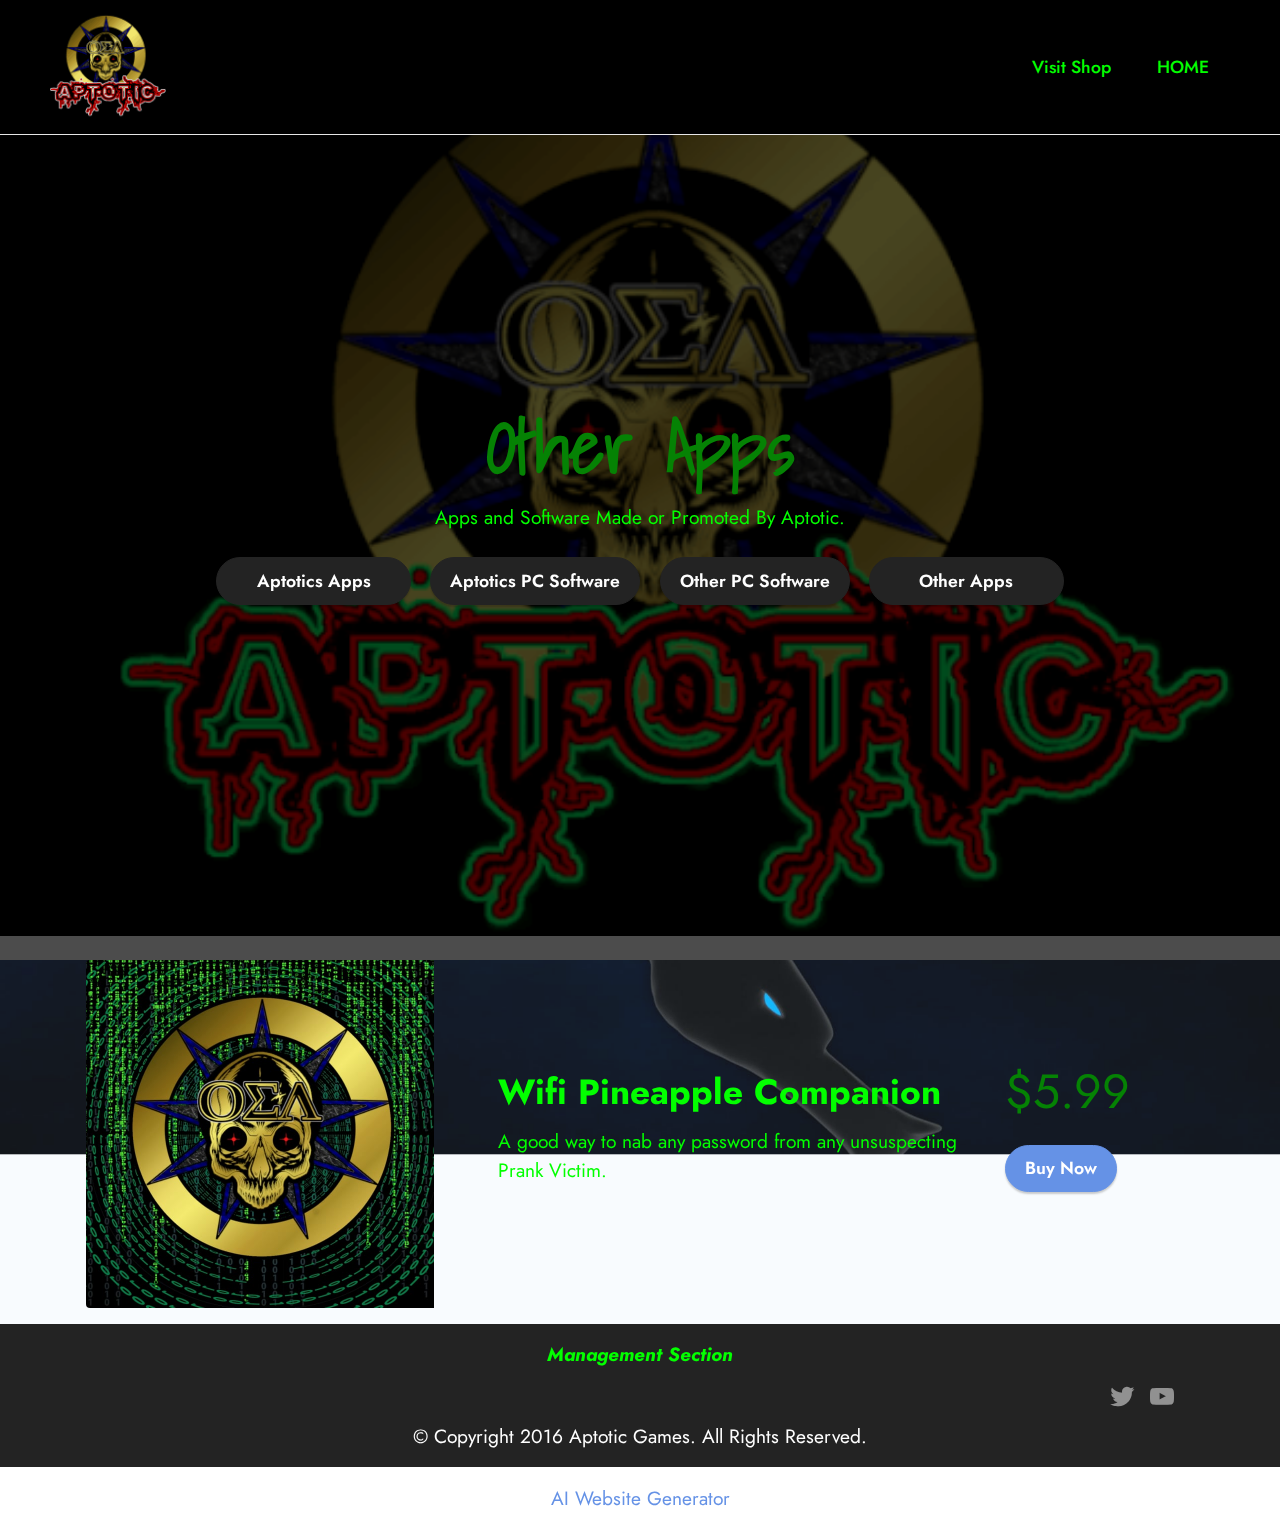
==== Other Apps.html @ 40067dfb "update" ====
<!DOCTYPE html>
<html  >
<head>
  <!-- Site made with Mobirise Website Builder v5.9.11, https://mobirise.com -->
  <meta charset="UTF-8">
  <meta http-equiv="X-UA-Compatible" content="IE=edge">
  <meta name="generator" content="Mobirise v5.9.11, mobirise.com">
  <meta name="viewport" content="width=device-width, initial-scale=1, minimum-scale=1">
  <link rel="shortcut icon" href="assets/images/crew2-121x121.png" type="image/x-icon">
  <meta name="description" content="">
  
  
  <title>Other Apps</title>
  <link rel="stylesheet" href="assets/bootstrap/css/bootstrap.min.css">
  <link rel="stylesheet" href="assets/bootstrap/css/bootstrap-grid.min.css">
  <link rel="stylesheet" href="assets/bootstrap/css/bootstrap-reboot.min.css">
  <link rel="stylesheet" href="assets/parallax/jarallax.css">
  <link rel="stylesheet" href="assets/dropdown/css/style.css">
  <link rel="stylesheet" href="assets/socicon/css/styles.css">
  <link rel="stylesheet" href="assets/theme/css/style.css">
  <link rel="preload" href="https://fonts.googleapis.com/css?family=Shadows+Into+Light:400&display=swap" as="style" onload="this.onload=null;this.rel='stylesheet'">
  <noscript><link rel="stylesheet" href="https://fonts.googleapis.com/css?family=Shadows+Into+Light:400&display=swap"></noscript>
  <link rel="preload" href="https://fonts.googleapis.com/css?family=Jost:100,200,300,400,500,600,700,800,900,100i,200i,300i,400i,500i,600i,700i,800i,900i&display=swap" as="style" onload="this.onload=null;this.rel='stylesheet'">
  <noscript><link rel="stylesheet" href="https://fonts.googleapis.com/css?family=Jost:100,200,300,400,500,600,700,800,900,100i,200i,300i,400i,500i,600i,700i,800i,900i&display=swap"></noscript>
  <link rel="preload" as="style" href="assets/mobirise/css/mbr-additional.css"><link rel="stylesheet" href="assets/mobirise/css/mbr-additional.css" type="text/css">

  
  
  
</head>
<body>
  
  <section data-bs-version="5.1" class="menu cid-tGlUddErWT" once="menu" id="menu1-17">
    
    <nav class="navbar navbar-dropdown navbar-fixed-top navbar-expand-lg">
        <div class="container-fluid">
            <div class="navbar-brand">
                <span class="navbar-logo">
                    <a href="index.html">
                        <img src="assets/images/crew2-121x121.png" alt="" style="height: 7.4rem;">
                    </a>
                </span>
                
            </div>
            <button class="navbar-toggler" type="button" data-toggle="collapse" data-bs-toggle="collapse" data-target="#navbarSupportedContent" data-bs-target="#navbarSupportedContent" aria-controls="navbarNavAltMarkup" aria-expanded="false" aria-label="Toggle navigation">
                <div class="hamburger">
                    <span></span>
                    <span></span>
                    <span></span>
                    <span></span>
                </div>
            </button>
            <div class="collapse navbar-collapse" id="navbarSupportedContent">
                <ul class="navbar-nav nav-dropdown nav-right" data-app-modern-menu="true"><li class="nav-item"><a class="nav-link link text-secondary text-primary display-4" href="https://aptotic.myspreadshop.com/">Visit Shop</a></li>
                    <li class="nav-item"><a class="nav-link link text-secondary text-primary display-4" href="index.html">HOME</a></li></ul>
                
                
            </div>
        </div>
    </nav>

</section>

<section data-bs-version="5.1" class="header18 cid-tGlUde7UMJ mbr-fullscreen mbr-parallax-background" id="header18-18">

    

    
    <div class="mbr-overlay" style="opacity: 0.7; background-color: rgb(0, 0, 0);"></div>

    <div class="align-center container">
        <div class="row justify-content-center">
            <div class="col-12 col-lg-12">
                <h1 class="mbr-section-title mbr-fonts-style mbr-white mb-3 display-1"><strong>Other Apps</strong></h1>
                
                <p class="mbr-text mbr-fonts-style mbr-white display-7">
                    Apps and Software Made or Promoted By Aptotic.
                </p>
                <div class="mbr-section-btn mt-3"><a class="btn btn-black display-4" href="Aptotic Made Apps.html">&nbsp; &nbsp; Aptotics Apps&nbsp; &nbsp;&nbsp;</a> <a class="btn btn-black display-4" href="PC Software.html">Aptotics PC Software</a> <a class="btn btn-black display-4" href="Other PC Software.html">Other PC Software</a> <a class="btn btn-black display-4" href="Other Apps.html">&nbsp; &nbsp; &nbsp; Other Apps&nbsp; &nbsp; &nbsp;&nbsp;</a></div>
            </div>
        </div>
    </div>
</section>

<section data-bs-version="5.1" class="features8 cid-tGlUdeEcjC mbr-parallax-background" xmlns="http://www.w3.org/1999/html" id="features9-19">
    
    

    
    <div class="mbr-overlay" style="opacity: 0.1; background-color: rgb(190, 211, 249);">
    </div>

    <div class="container">
        <div class="card">
            <div class="card-wrapper">
                <div class="row align-items-center">
                    <div class="col-12 col-md-4">
                        <div class="image-wrapper">
                            <img src="assets/images/folder-696x696.jpg" alt="Mobirise Website Builder">
                        </div>
                    </div>
                    <div class="col-12 col-md">
                        <div class="card-box">
                            <div class="row">
                                <div class="col-md">
                                    <h6 class="card-title mbr-fonts-style display-5">
                                        <strong>Wifi Pineapple Companion</strong></h6>
                                    <p class="mbr-text mbr-fonts-style display-7">
                                        A good way to nab any password from any unsuspecting<br>Prank Victim.
                                    </p>
                                </div>
                                <div class="col-md-auto">
                                    <p class="price mbr-fonts-style display-2">$5.99</p>
                                    <div class="mbr-section-btn"><a href="Under Construction.html" class="btn btn-primary display-4">
                                            Buy Now
                                        </a></div>
                                </div>
                                <div></div>
                            </div>
                        </div>
                    </div>
                </div>
            </div>
        </div>
        
        
    </div>
</section>

<section data-bs-version="5.1" class="footer3 cid-tGlUdfmiCH" once="footers" id="footer3-1a">

    

    

    <div class="container">
        <div class="media-container-row align-center mbr-white">
            <div class="row row-links">
                <ul class="foot-menu">
                    
                    
                    
                    
                    
                <li class="foot-menu-item mbr-fonts-style display-7"><a href="https://lieutenantxi.000webhostapp.com/aptotic" class="text-secondary"><em><strong>Management Section</strong></em></a></li></ul>
            </div>
            <div class="row social-row">
                <div class="social-list align-right pb-2">
                    
                    
                    
                    
                    
                    
                <div class="soc-item">
                        <a href="https://twitter.com/iamaptotic" target="_blank">
                            <span class="mbr-iconfont mbr-iconfont-social socicon-twitter socicon"></span>
                        </a>
                    </div><div class="soc-item">
                        <a href="http://youtube.com/@iamaptotic" target="_blank">
                            <span class="mbr-iconfont mbr-iconfont-social socicon-youtube socicon"></span>
                        </a>
                    </div></div>
            </div>
            <div class="row row-copirayt">
                <p class="mbr-text mb-0 mbr-fonts-style mbr-white align-center display-7">
                    © Copyright 2016 Aptotic Games. All Rights Reserved.
                </p>
            </div>
        </div>
    </div>
</section><section class="display-7" style="padding: 0;align-items: center;justify-content: center;flex-wrap: wrap;    align-content: center;display: flex;position: relative;height: 4rem;"><a href="https://mobiri.se/2916610" style="flex: 1 1;height: 4rem;position: absolute;width: 100%;z-index: 1;"><img alt="" style="height: 4rem;" src="[data-uri]"></a><p style="margin: 0;text-align: center;" class="display-7">&#8204;</p><a style="z-index:1" href="https://mobirise.com/builder/ai-website-generator.html">AI Website Generator</a></section><script src="assets/bootstrap/js/bootstrap.bundle.min.js"></script>  <script src="assets/parallax/jarallax.js"></script>  <script src="assets/smoothscroll/smooth-scroll.js"></script>  <script src="assets/ytplayer/index.js"></script>  <script src="assets/dropdown/js/navbar-dropdown.js"></script>  <script src="assets/theme/js/script.js"></script>  
  
  
</body>
</html>
---- assets/parallax/jarallax.css ----
.jarallax {
    position: relative;
    z-index: 0;
}
.jarallax > .jarallax-img {
    position: absolute;
    object-fit: cover;
    /* support for plugin https://github.com/bfred-it/object-fit-images */
    font-family: 'object-fit: cover;';
    top: 0;
    left: 0;
    width: 100%;
    height: 100%;
    z-index: -1;
}
---- assets/dropdown/css/style.css ----
.navbar-dropdown {
  left: 0;
  padding: 0;
  position: absolute;
  right: 0;
  top: 0;
  transition: all 0.45s ease;
  z-index: 1030;
  background: #282828; }
  .navbar-dropdown .navbar-logo {
    margin-right: 0.8rem;
    transition: margin 0.3s ease-in-out;
    vertical-align: middle; }
    .navbar-dropdown .navbar-logo img {
      height: 3.125rem;
      transition: all 0.3s ease-in-out; }
    .navbar-dropdown .navbar-logo.mbr-iconfont {
      font-size: 3.125rem;
      line-height: 3.125rem; }
  .navbar-dropdown .navbar-caption {
    font-weight: 700;
    white-space: normal;
    vertical-align: -4px;
    line-height: 3.125rem !important; }
    .navbar-dropdown .navbar-caption, .navbar-dropdown .navbar-caption:hover {
      color: inherit;
      text-decoration: none; }
  .navbar-dropdown .mbr-iconfont + .navbar-caption {
    vertical-align: -1px; }
  .navbar-dropdown.navbar-fixed-top {
    position: fixed; }
  .navbar-dropdown .navbar-brand span {
    vertical-align: -4px; }
  .navbar-dropdown.bg-color.transparent {
    background: none; }
  .navbar-dropdown.navbar-short .navbar-brand {
    padding: 0.625rem 0; }
    .navbar-dropdown.navbar-short .navbar-brand span {
      vertical-align: -1px; }
  .navbar-dropdown.navbar-short .navbar-caption {
    line-height: 2.375rem !important;
    vertical-align: -2px; }
  .navbar-dropdown.navbar-short .navbar-logo {
    margin-right: 0.5rem; }
    .navbar-dropdown.navbar-short .navbar-logo img {
      height: 2.375rem; }
    .navbar-dropdown.navbar-short .navbar-logo.mbr-iconfont {
      font-size: 2.375rem;
      line-height: 2.375rem; }
  .navbar-dropdown.navbar-short .mbr-table-cell {
    height: 3.625rem; }
  .navbar-dropdown .navbar-close {
    left: 0.6875rem;
    position: fixed;
    top: 0.75rem;
    z-index: 1000; }
  .navbar-dropdown .hamburger-icon {
    content: "";
    display: inline-block;
    vertical-align: middle;
    width: 16px;
    -webkit-box-shadow: 0 -6px 0 1px #282828,0 0 0 1px #282828,0 6px 0 1px #282828;
    -moz-box-shadow: 0 -6px 0 1px #282828,0 0 0 1px #282828,0 6px 0 1px #282828;
    box-shadow: 0 -6px 0 1px #282828,0 0 0 1px #282828,0 6px 0 1px #282828; }

.dropdown-menu .dropdown-toggle[data-toggle="dropdown-submenu"]::after {
  border-bottom: 0.35em solid transparent;
  border-left: 0.35em solid;
  border-right: 0;
  border-top: 0.35em solid transparent;
  margin-left: 0.3rem; }

.dropdown-menu .dropdown-item:focus {
  outline: 0; }

.nav-dropdown {
  font-size: 0.75rem;
  font-weight: 500;
  height: auto !important; }
  .nav-dropdown .nav-btn {
    padding-left: 1rem; }
  .nav-dropdown .link {
    margin: .667em 1.667em;
    font-weight: 500;
    padding: 0;
    transition: color .2s ease-in-out; }
    .nav-dropdown .link.dropdown-toggle {
      margin-right: 2.583em; }
      .nav-dropdown .link.dropdown-toggle::after {
        margin-left: .25rem;
        border-top: 0.35em solid;
        border-right: 0.35em solid transparent;
        border-left: 0.35em solid transparent;
        border-bottom: 0; }
      .nav-dropdown .link.dropdown-toggle[aria-expanded="true"] {
        margin: 0;
        padding: 0.667em 3.263em  0.667em 1.667em; }
  .nav-dropdown .link::after,
  .nav-dropdown .dropdown-item::after {
    color: inherit; }
  .nav-dropdown .btn {
    font-size: 0.75rem;
    font-weight: 700;
    letter-spacing: 0;
    margin-bottom: 0;
    padding-left: 1.25rem;
    padding-right: 1.25rem; }
  .nav-dropdown .dropdown-menu {
    border-radius: 0;
    border: 0;
    left: 0;
    margin: 0;
    padding-bottom: 1.25rem;
    padding-top: 1.25rem;
    position: relative; }
  .nav-dropdown .dropdown-submenu {
    margin-left: 0.125rem;
    top: 0; }
  .nav-dropdown .dropdown-item {
    font-weight: 500;
    line-height: 2;
    padding: 0.3846em 4.615em 0.3846em 1.5385em;
    position: relative;
    transition: color .2s ease-in-out, background-color .2s ease-in-out; }
    .nav-dropdown .dropdown-item::after {
      margin-top: -0.3077em;
      position: absolute;
      right: 1.1538em;
      top: 50%; }
    .nav-dropdown .dropdown-item:focus, .nav-dropdown .dropdown-item:hover {
      background: none; }

@media (max-width: 767px) {
  .nav-dropdown.navbar-toggleable-sm {
    bottom: 0;
    display: none;
    left: 0;
    overflow-x: hidden;
    position: fixed;
    top: 0;
    transform: translateX(-100%);
    -ms-transform: translateX(-100%);
    -webkit-transform: translateX(-100%);
    width: 18.75rem;
    z-index: 999; } }
.nav-dropdown.navbar-toggleable-xl {
  bottom: 0;
  display: none;
  left: 0;
  overflow-x: hidden;
  position: fixed;
  top: 0;
  transform: translateX(-100%);
  -ms-transform: translateX(-100%);
  -webkit-transform: translateX(-100%);
  width: 18.75rem;
  z-index: 999; }

.nav-dropdown-sm {
  display: block !important;
  overflow-x: hidden;
  overflow: auto;
  padding-top: 3.875rem; }
  .nav-dropdown-sm::after {
    content: "";
    display: block;
    height: 3rem;
    width: 100%; }
  .nav-dropdown-sm.collapse.in ~ .navbar-close {
    display: block !important; }
  .nav-dropdown-sm.collapsing, .nav-dropdown-sm.collapse.in {
    transform: translateX(0);
    -ms-transform: translateX(0);
    -webkit-transform: translateX(0);
    transition: all 0.25s ease-out;
    -webkit-transition: all 0.25s ease-out;
    background: #282828; }
  .nav-dropdown-sm.collapsing[aria-expanded="false"] {
    transform: translateX(-100%);
    -ms-transform: translateX(-100%);
    -webkit-transform: translateX(-100%); }
  .nav-dropdown-sm .nav-item {
    display: block;
    margin-left: 0 !important;
    padding-left: 0; }
  .nav-dropdown-sm .link,
  .nav-dropdown-sm .dropdown-item {
    border-top: 1px dotted rgba(255, 255, 255, 0.1);
    font-size: 0.8125rem;
    line-height: 1.6;
    margin: 0 !important;
    padding: 0.875rem 2.4rem 0.875rem 1.5625rem !important;
    position: relative;
    white-space: normal; }
    .nav-dropdown-sm .link:focus, .nav-dropdown-sm .link:hover,
    .nav-dropdown-sm .dropdown-item:focus,
    .nav-dropdown-sm .dropdown-item:hover {
      background: rgba(0, 0, 0, 0.2) !important;
      color: #c0a375; }
  .nav-dropdown-sm .nav-btn {
    position: relative;
    padding: 1.5625rem 1.5625rem 0 1.5625rem; }
    .nav-dropdown-sm .nav-btn::before {
      border-top: 1px dotted rgba(255, 255, 255, 0.1);
      content: "";
      left: 0;
      position: absolute;
      top: 0;
      width: 100%; }
    .nav-dropdown-sm .nav-btn + .nav-btn {
      padding-top: 0.625rem; }
      .nav-dropdown-sm .nav-btn + .nav-btn::before {
        display: none; }
  .nav-dropdown-sm .btn {
    padding: 0.625rem 0; }
  .nav-dropdown-sm .dropdown-toggle[data-toggle="dropdown-submenu"]::after {
    margin-left: .25rem;
    border-top: 0.35em solid;
    border-right: 0.35em solid transparent;
    border-left: 0.35em solid transparent;
    border-bottom: 0; }
  .nav-dropdown-sm .dropdown-toggle[data-toggle="dropdown-submenu"][aria-expanded="true"]::after {
    border-top: 0;
    border-right: 0.35em solid transparent;
    border-left: 0.35em solid transparent;
    border-bottom: 0.35em solid; }
  .nav-dropdown-sm .dropdown-menu {
    margin: 0;
    padding: 0;
    position: relative;
    top: 0;
    left: 0;
    width: 100%;
    border: 0;
    float: none;
    border-radius: 0;
    background: none; }
  .nav-dropdown-sm .dropdown-submenu {
    left: 100%;
    margin-left: 0.125rem;
    margin-top: -1.25rem;
    top: 0; }

.navbar-toggleable-sm .nav-dropdown .dropdown-menu {
  position: absolute; }

.navbar-toggleable-sm .nav-dropdown .dropdown-submenu {
  left: 100%;
  margin-left: 0.125rem;
  margin-top: -1.25rem;
  top: 0; }

.navbar-toggleable-sm.opened .nav-dropdown .dropdown-menu {
  position: relative; }

.navbar-toggleable-sm.opened .nav-dropdown .dropdown-submenu {
  left: 0;
  margin-left: 00rem;
  margin-top: 0rem;
  top: 0; }

.is-builder .nav-dropdown.collapsing {
  transition: none !important; }
---- assets/socicon/css/styles.css ----
@charset "UTF-8";

@font-face {
  font-family: 'Socicon';
  src:  url('../fonts/socicon.eot');
  src:  url('../fonts/socicon.eot?#iefix') format('embedded-opentype'),
    url('../fonts/socicon.woff2') format('woff2'),
    url('../fonts/socicon.ttf') format('truetype'),
    url('../fonts/socicon.woff') format('woff'),
    url('../fonts/socicon.svg#socicon') format('svg');
  font-weight: normal;
  font-style: normal;
  font-display: swap;
}

[data-icon]:before {
  font-family: "socicon" !important;
  content: attr(data-icon);
  font-style: normal !important;
  font-weight: normal !important;
  font-variant: normal !important;
  text-transform: none !important;
  speak: none;
  line-height: 1;
  -webkit-font-smoothing: antialiased;
  -moz-osx-font-smoothing: grayscale;
}

[class^="socicon-"], [class*=" socicon-"] {
  /* use !important to prevent issues with browser extensions that change fonts */
  font-family: 'Socicon' !important;
  speak: none;
  font-style: normal;
  font-weight: normal;
  font-variant: normal;
  text-transform: none;
  line-height: 1;

  /* Better Font Rendering =========== */
  -webkit-font-smoothing: antialiased;
  -moz-osx-font-smoothing: grayscale;
}

.socicon-eitaa:before {
  content: "\e97c";
}
.socicon-soroush:before {
  content: "\e97d";
}
.socicon-bale:before {
  content: "\e97e";
}
.socicon-zazzle:before {
  content: "\e97b";
}
.socicon-society6:before {
  content: "\e97a";
}
.socicon-redbubble:before {
  content: "\e979";
}
.socicon-avvo:before {
  content: "\e978";
}
.socicon-stitcher:before {
  content: "\e977";
}
.socicon-googlehangouts:before {
  content: "\e974";
}
.socicon-dlive:before {
  content: "\e975";
}
.socicon-vsco:before {
  content: "\e976";
}
.socicon-flipboard:before {
  content: "\e973";
}
.socicon-ubuntu:before {
  content: "\e958";
}
.socicon-artstation:before {
  content: "\e959";
}
.socicon-invision:before {
  content: "\e95a";
}
.socicon-torial:before {
  content: "\e95b";
}
.socicon-collectorz:before {
  content: "\e95c";
}
.socicon-seenthis:before {
  content: "\e95d";
}
.socicon-googleplaymusic:before {
  content: "\e95e";
}
.socicon-debian:before {
  content: "\e95f";
}
.socicon-filmfreeway:before {
  content: "\e960";
}
.socicon-gnome:before {
  content: "\e961";
}
.socicon-itchio:before {
  content: "\e962";
}
.socicon-jamendo:before {
  content: "\e963";
}
.socicon-mix:before {
  content: "\e964";
}
.socicon-sharepoint:before {
  content: "\e965";
}
.socicon-tinder:before {
  content: "\e966";
}
.socicon-windguru:before {
  content: "\e967";
}
.socicon-cdbaby:before {
  content: "\e968";
}
.socicon-elementaryos:before {
  content: "\e969";
}
.socicon-stage32:before {
  content: "\e96a";
}
.socicon-tiktok:before {
  content: "\e96b";
}
.socicon-gitter:before {
  content: "\e96c";
}
.socicon-letterboxd:before {
  content: "\e96d";
}
.socicon-threema:before {
  content: "\e96e";
}
.socicon-splice:before {
  content: "\e96f";
}
.socicon-metapop:before {
  content: "\e970";
}
.socicon-naver:before {
  content: "\e971";
}
.socicon-remote:before {
  content: "\e972";
}
.socicon-internet:before {
  content: "\e957";
}
.socicon-moddb:before {
  content: "\e94b";
}
.socicon-indiedb:before {
  content: "\e94c";
}
.socicon-traxsource:before {
  content: "\e94d";
}
.socicon-gamefor:before {
  content: "\e94e";
}
.socicon-pixiv:before {
  content: "\e94f";
}
.socicon-myanimelist:before {
  content: "\e950";
}
.socicon-blackberry:before {
  content: "\e951";
}
.socicon-wickr:before {
  content: "\e952";
}
.socicon-spip:before {
  content: "\e953";
}
.socicon-napster:before {
  content: "\e954";
}
.socicon-beatport:before {
  content: "\e955";
}
.socicon-hackerone:before {
  content: "\e956";
}
.socicon-hackernews:before {
  content: "\e946";
}
.socicon-smashwords:before {
  content: "\e947";
}
.socicon-kobo:before {
  content: "\e948";
}
.socicon-bookbub:before {
  content: "\e949";
}
.socicon-mailru:before {
  content: "\e94a";
}
.socicon-gitlab:before {
  content: "\e945";
}
.socicon-instructables:before {
  content: "\e944";
}
.socicon-portfolio:before {
  content: "\e943";
}
.socicon-codered:before {
  content: "\e940";
}
.socicon-origin:before {
  content: "\e941";
}
.socicon-nextdoor:before {
  content: "\e942";
}
.socicon-udemy:before {
  content: "\e93f";
}
.socicon-livemaster:before {
  content: "\e93e";
}
.socicon-crunchbase:before {
  content: "\e93b";
}
.socicon-homefy:before {
  content: "\e93c";
}
.socicon-calendly:before {
  content: "\e93d";
}
.socicon-realtor:before {
  content: "\e90f";
}
.socicon-tidal:before {
  content: "\e910";
}
.socicon-qobuz:before {
  content: "\e911";
}
.socicon-natgeo:before {
  content: "\e912";
}
.socicon-mastodon:before {
  content: "\e913";
}
.socicon-unsplash:before {
  content: "\e914";
}
.socicon-homeadvisor:before {
  content: "\e915";
}
.socicon-angieslist:before {
  content: "\e916";
}
.socicon-codepen:before {
  content: "\e917";
}
.socicon-slack:before {
  content: "\e918";
}
.socicon-openaigym:before {
  content: "\e919";
}
.socicon-logmein:before {
  content: "\e91a";
}
.socicon-fiverr:before {
  content: "\e91b";
}
.socicon-gotomeeting:before {
  content: "\e91c";
}
.socicon-aliexpress:before {
  content: "\e91d";
}
.socicon-guru:before {
  content: "\e91e";
}
.socicon-appstore:before {
  content: "\e91f";
}
.socicon-homes:before {
  content: "\e920";
}
.socicon-zoom:before {
  content: "\e921";
}
.socicon-alibaba:before {
  content: "\e922";
}
.socicon-craigslist:before {
  content: "\e923";
}
.socicon-wix:before {
  content: "\e924";
}
.socicon-redfin:before {
  content: "\e925";
}
.socicon-googlecalendar:before {
  content: "\e926";
}
.socicon-shopify:before {
  content: "\e927";
}
.socicon-freelancer:before {
  content: "\e928";
}
.socicon-seedrs:before {
  content: "\e929";
}
.socicon-bing:before {
  content: "\e92a";
}
.socicon-doodle:before {
  content: "\e92b";
}
.socicon-bonanza:before {
  content: "\e92c";
}
.socicon-squarespace:before {
  content: "\e92d";
}
.socicon-toptal:before {
  content: "\e92e";
}
.socicon-gust:before {
  content: "\e92f";
}
.socicon-ask:before {
  content: "\e930";
}
.socicon-trulia:before {
  content: "\e931";
}
.socicon-loomly:before {
  content: "\e932";
}
.socicon-ghost:before {
  content: "\e933";
}
.socicon-upwork:before {
  content: "\e934";
}
.socicon-fundable:before {
  content: "\e935";
}
.socicon-booking:before {
  content: "\e936";
}
.socicon-googlemaps:before {
  content: "\e937";
}
.socicon-zillow:before {
  content: "\e938";
}
.socicon-niconico:before {
  content: "\e939";
}
.socicon-toneden:before {
  content: "\e93a";
}
.socicon-augment:before {
  content: "\e908";
}
.socicon-bitbucket:before {
  content: "\e909";
}
.socicon-fyuse:before {
  content: "\e90a";
}
.socicon-yt-gaming:before {
  content: "\e90b";
}
.socicon-sketchfab:before {
  content: "\e90c";
}
.socicon-mobcrush:before {
  content: "\e90d";
}
.socicon-microsoft:before {
  content: "\e90e";
}
.socicon-pandora:before {
  content: "\e907";
}
.socicon-messenger:before {
  content: "\e906";
}
.socicon-gamewisp:before {
  content: "\e905";
}
.socicon-bloglovin:before {
  content: "\e904";
}
.socicon-tunein:before {
  content: "\e903";
}
.socicon-gamejolt:before {
  content: "\e901";
}
.socicon-trello:before {
  content: "\e902";
}
.socicon-spreadshirt:before {
  content: "\e900";
}
.socicon-500px:before {
  content: "\e000";
}
.socicon-8tracks:before {
  content: "\e001";
}
.socicon-airbnb:before {
  content: "\e002";
}
.socicon-alliance:before {
  content: "\e003";
}
.socicon-amazon:before {
  content: "\e004";
}
.socicon-amplement:before {
  content: "\e005";
}
.socicon-android:before {
  content: "\e006";
}
.socicon-angellist:before {
  content: "\e007";
}
.socicon-apple:before {
  content: "\e008";
}
.socicon-appnet:before {
  content: "\e009";
}
.socicon-baidu:before {
  content: "\e00a";
}
.socicon-bandcamp:before {
  content: "\e00b";
}
.socicon-battlenet:before {
  content: "\e00c";
}
.socicon-mixer:before {
  content: "\e00d";
}
.socicon-bebee:before {
  content: "\e00e";
}
.socicon-bebo:before {
  content: "\e00f";
}
.socicon-behance:before {
  content: "\e010";
}
.socicon-blizzard:before {
  content: "\e011";
}
.socicon-blogger:before {
  content: "\e012";
}
.socicon-buffer:before {
  content: "\e013";
}
.socicon-chrome:before {
  content: "\e014";
}
.socicon-coderwall:before {
  content: "\e015";
}
.socicon-curse:before {
  content: "\e016";
}
.socicon-dailymotion:before {
  content: "\e017";
}
.socicon-deezer:before {
  content: "\e018";
}
.socicon-delicious:before {
  content: "\e019";
}
.socicon-deviantart:before {
  content: "\e01a";
}
.socicon-diablo:before {
  content: "\e01b";
}
.socicon-digg:before {
  content: "\e01c";
}
.socicon-discord:before {
  content: "\e01d";
}
.socicon-disqus:before {
  content: "\e01e";
}
.socicon-douban:before {
  content: "\e01f";
}
.socicon-draugiem:before {
  content: "\e020";
}
.socicon-dribbble:before {
  content: "\e021";
}
.socicon-drupal:before {
  content: "\e022";
}
.socicon-ebay:before {
  content: "\e023";
}
.socicon-ello:before {
  content: "\e024";
}
.socicon-endomodo:before {
  content: "\e025";
}
.socicon-envato:before {
  content: "\e026";
}
.socicon-etsy:before {
  content: "\e027";
}
.socicon-facebook:before {
  content: "\e028";
}
.socicon-feedburner:before {
  content: "\e029";
}
.socicon-filmweb:before {
  content: "\e02a";
}
.socicon-firefox:before {
  content: "\e02b";
}
.socicon-flattr:before {
  content: "\e02c";
}
.socicon-flickr:before {
  content: "\e02d";
}
.socicon-formulr:before {
  content: "\e02e";
}
.socicon-forrst:before {
  content: "\e02f";
}
.socicon-foursquare:before {
  content: "\e030";
}
.socicon-friendfeed:before {
  content: "\e031";
}
.socicon-github:before {
  content: "\e032";
}
.socicon-goodreads:before {
  content: "\e033";
}
.socicon-google:before {
  content: "\e034";
}
.socicon-googlescholar:before {
  content: "\e035";
}
.socicon-googlegroups:before {
  content: "\e036";
}
.socicon-googlephotos:before {
  content: "\e037";
}
.socicon-googleplus:before {
  content: "\e038";
}
.socicon-grooveshark:before {
  content: "\e039";
}
.socicon-hackerrank:before {
  content: "\e03a";
}
.socicon-hearthstone:before {
  content: "\e03b";
}
.socicon-hellocoton:before {
  content: "\e03c";
}
.socicon-heroes:before {
  content: "\e03d";
}
.socicon-smashcast:before {
  content: "\e03e";
}
.socicon-horde:before {
  content: "\e03f";
}
.socicon-houzz:before {
  content: "\e040";
}
.socicon-icq:before {
  content: "\e041";
}
.socicon-identica:before {
  content: "\e042";
}
.socicon-imdb:before {
  content: "\e043";
}
.socicon-instagram:before {
  content: "\e044";
}
.socicon-issuu:before {
  content: "\e045";
}
.socicon-istock:before {
  content: "\e046";
}
.socicon-itunes:before {
  content: "\e047";
}
.socicon-keybase:before {
  content: "\e048";
}
.socicon-lanyrd:before {
  content: "\e049";
}
.socicon-lastfm:before {
  content: "\e04a";
}
.socicon-line:before {
  content: "\e04b";
}
.socicon-linkedin:before {
  content: "\e04c";
}
.socicon-livejournal:before {
  content: "\e04d";
}
.socicon-lyft:before {
  content: "\e04e";
}
.socicon-macos:before {
  content: "\e04f";
}
.socicon-mail:before {
  content: "\e050";
}
.socicon-medium:before {
  content: "\e051";
}
.socicon-meetup:before {
  content: "\e052";
}
.socicon-mixcloud:before {
  content: "\e053";
}
.socicon-modelmayhem:before {
  content: "\e054";
}
.socicon-mumble:before {
  content: "\e055";
}
.socicon-myspace:before {
  content: "\e056";
}
.socicon-newsvine:before {
  content: "\e057";
}
.socicon-nintendo:before {
  content: "\e058";
}
.socicon-npm:before {
  content: "\e059";
}
.socicon-odnoklassniki:before {
  content: "\e05a";
}
.socicon-openid:before {
  content: "\e05b";
}
.socicon-opera:before {
  content: "\e05c";
}
.socicon-outlook:before {
  content: "\e05d";
}
.socicon-overwatch:before {
  content: "\e05e";
}
.socicon-patreon:before {
  content: "\e05f";
}
.socicon-paypal:before {
  content: "\e060";
}
.socicon-periscope:before {
  content: "\e061";
}
.socicon-persona:before {
  content: "\e062";
}
.socicon-pinterest:before {
  content: "\e063";
}
.socicon-play:before {
  content: "\e064";
}
.socicon-player:before {
  content: "\e065";
}
.socicon-playstation:before {
  content: "\e066";
}
.socicon-pocket:before {
  content: "\e067";
}
.socicon-qq:before {
  content: "\e068";
}
.socicon-quora:before {
  content: "\e069";
}
.socicon-raidcall:before {
  content: "\e06a";
}
.socicon-ravelry:before {
  content: "\e06b";
}
.socicon-reddit:before {
  content: "\e06c";
}
.socicon-renren:before {
  content: "\e06d";
}
.socicon-researchgate:before {
  content: "\e06e";
}
.socicon-residentadvisor:before {
  content: "\e06f";
}
.socicon-reverbnation:before {
  content: "\e070";
}
.socicon-rss:before {
  content: "\e071";
}
.socicon-sharethis:before {
  content: "\e072";
}
.socicon-skype:before {
  content: "\e073";
}
.socicon-slideshare:before {
  content: "\e074";
}
.socicon-smugmug:before {
  content: "\e075";
}
.socicon-snapchat:before {
  content: "\e076";
}
.socicon-songkick:before {
  content: "\e077";
}
.socicon-soundcloud:before {
  content: "\e078";
}
.socicon-spotify:before {
  content: "\e079";
}
.socicon-stackexchange:before {
  content: "\e07a";
}
.socicon-stackoverflow:before {
  content: "\e07b";
}
.socicon-starcraft:before {
  content: "\e07c";
}
.socicon-stayfriends:before {
  content: "\e07d";
}
.socicon-steam:before {
  content: "\e07e";
}
.socicon-storehouse:before {
  content: "\e07f";
}
.socicon-strava:before {
  content: "\e080";
}
.socicon-streamjar:before {
  content: "\e081";
}
.socicon-stumbleupon:before {
  content: "\e082";
}
.socicon-swarm:before {
  content: "\e083";
}
.socicon-teamspeak:before {
  content: "\e084";
}
.socicon-teamviewer:before {
  content: "\e085";
}
.socicon-technorati:before {
  content: "\e086";
}
.socicon-telegram:before {
  content: "\e087";
}
.socicon-tripadvisor:before {
  content: "\e088";
}
.socicon-tripit:before {
  content: "\e089";
}
.socicon-triplej:before {
  content: "\e08a";
}
.socicon-tumblr:before {
  content: "\e08b";
}
.socicon-twitch:before {
  content: "\e08c";
}
.socicon-twitter:before {
  content: "\e08d";
}
.socicon-uber:before {
  content: "\e08e";
}
.socicon-ventrilo:before {
  content: "\e08f";
}
.socicon-viadeo:before {
  content: "\e090";
}
.socicon-viber:before {
  content: "\e091";
}
.socicon-viewbug:before {
  content: "\e092";
}
.socicon-vimeo:before {
  content: "\e093";
}
.socicon-vine:before {
  content: "\e094";
}
.socicon-vkontakte:before {
  content: "\e095";
}
.socicon-warcraft:before {
  content: "\e096";
}
.socicon-wechat:before {
  content: "\e097";
}
.socicon-weibo:before {
  content: "\e098";
}
.socicon-whatsapp:before {
  content: "\e099";
}
.socicon-wikipedia:before {
  content: "\e09a";
}
.socicon-windows:before {
  content: "\e09b";
}
.socicon-wordpress:before {
  content: "\e09c";
}
.socicon-wykop:before {
  content: "\e09d";
}
.socicon-xbox:before {
  content: "\e09e";
}
.socicon-xing:before {
  content: "\e09f";
}
.socicon-yahoo:before {
  content: "\e0a0";
}
.socicon-yammer:before {
  content: "\e0a1";
}
.socicon-yandex:before {
  content: "\e0a2";
}
.socicon-yelp:before {
  content: "\e0a3";
}
.socicon-younow:before {
  content: "\e0a4";
}
.socicon-youtube:before {
  content: "\e0a5";
}
.socicon-zapier:before {
  content: "\e0a6";
}
.socicon-zerply:before {
  content: "\e0a7";
}
.socicon-zomato:before {
  content: "\e0a8";
}
.socicon-zynga:before {
  content: "\e0a9";
}
---- assets/theme/css/style.css ----
@charset "UTF-8";
section {
  background-color: #ffffff;
}

body {
  font-style: normal;
  line-height: 1.5;
  font-weight: 400;
  color: #232323;
  position: relative;
}

button {
  background-color: transparent;
  border-color: transparent;
}

section,
.container,
.container-fluid {
  position: relative;
  word-wrap: break-word;
}

a.mbr-iconfont:hover {
  text-decoration: none;
}

.article .lead p,
.article .lead ul,
.article .lead ol,
.article .lead pre,
.article .lead blockquote {
  margin-bottom: 0;
}

a {
  font-style: normal;
  font-weight: 400;
  cursor: pointer;
}
a, a:hover {
  text-decoration: none;
}

.mbr-section-title {
  font-style: normal;
  line-height: 1.3;
}

.mbr-section-subtitle {
  line-height: 1.3;
}

.mbr-text {
  font-style: normal;
  line-height: 1.7;
}

h1,
h2,
h3,
h4,
h5,
h6,
.display-1,
.display-2,
.display-4,
.display-5,
.display-7,
span,
p,
a {
  line-height: 1;
  word-break: break-word;
  word-wrap: break-word;
  font-weight: 400;
}

b,
strong {
  font-weight: bold;
}

input:-webkit-autofill, input:-webkit-autofill:hover, input:-webkit-autofill:focus, input:-webkit-autofill:active {
  transition-delay: 9999s;
  -webkit-transition-property: background-color, color;
  transition-property: background-color, color;
}

textarea[type=hidden] {
  display: none;
}

section {
  background-position: 50% 50%;
  background-repeat: no-repeat;
  background-size: cover;
}
section .mbr-background-video,
section .mbr-background-video-preview {
  position: absolute;
  bottom: 0;
  left: 0;
  right: 0;
  top: 0;
}

.hidden {
  visibility: hidden;
}

.mbr-z-index20 {
  z-index: 20;
}

/*! Base colors */
.mbr-white {
  color: #ffffff;
}

.mbr-black {
  color: #111111;
}

.mbr-bg-white {
  background-color: #ffffff;
}

.mbr-bg-black {
  background-color: #000000;
}

/*! Text-aligns */
.align-left {
  text-align: left;
}

.align-center {
  text-align: center;
}

.align-right {
  text-align: right;
}

/*! Font-weight  */
.mbr-light {
  font-weight: 300;
}

.mbr-regular {
  font-weight: 400;
}

.mbr-semibold {
  font-weight: 500;
}

.mbr-bold {
  font-weight: 700;
}

/*! Media  */
.media-content {
  flex-basis: 100%;
}

.media-container-row {
  display: flex;
  flex-direction: row;
  flex-wrap: wrap;
  justify-content: center;
  align-content: center;
  align-items: start;
}
.media-container-row .media-size-item {
  width: 400px;
}

.media-container-column {
  display: flex;
  flex-direction: column;
  flex-wrap: wrap;
  justify-content: center;
  align-content: center;
  align-items: stretch;
}
.media-container-column > * {
  width: 100%;
}

@media (min-width: 992px) {
  .media-container-row {
    flex-wrap: nowrap;
  }
}
figure {
  margin-bottom: 0;
  overflow: hidden;
}

figure[mbr-media-size] {
  transition: width 0.1s;
}

img,
iframe {
  display: block;
  width: 100%;
}

.card {
  background-color: transparent;
  border: none;
}

.card-box {
  width: 100%;
}

.card-img {
  text-align: center;
  flex-shrink: 0;
  -webkit-flex-shrink: 0;
}

.media {
  max-width: 100%;
  margin: 0 auto;
}

.mbr-figure {
  align-self: center;
}

.media-container > div {
  max-width: 100%;
}

.mbr-figure img,
.card-img img {
  width: 100%;
}

@media (max-width: 991px) {
  .media-size-item {
    width: auto !important;
  }

  .media {
    width: auto;
  }

  .mbr-figure {
    width: 100% !important;
  }
}
/*! Buttons */
.mbr-section-btn {
  margin-left: -0.6rem;
  margin-right: -0.6rem;
  font-size: 0;
}

.btn {
  font-weight: 600;
  border-width: 1px;
  font-style: normal;
  margin: 0.6rem 0.6rem;
  white-space: normal;
  transition: all 0.2s ease-in-out;
  display: inline-flex;
  align-items: center;
  justify-content: center;
  word-break: break-word;
}

.btn-sm {
  font-weight: 600;
  letter-spacing: 0px;
  transition: all 0.3s ease-in-out;
}

.btn-md {
  font-weight: 600;
  letter-spacing: 0px;
  transition: all 0.3s ease-in-out;
}

.btn-lg {
  font-weight: 600;
  letter-spacing: 0px;
  transition: all 0.3s ease-in-out;
}

.btn-form {
  margin: 0;
}
.btn-form:hover {
  cursor: pointer;
}

nav .mbr-section-btn {
  margin-left: 0rem;
  margin-right: 0rem;
}

/*! Btn icon margin */
.btn .mbr-iconfont,
.btn.btn-sm .mbr-iconfont {
  order: 1;
  cursor: pointer;
  margin-left: 0.5rem;
  vertical-align: sub;
}

.btn.btn-md .mbr-iconfont,
.btn.btn-md .mbr-iconfont {
  margin-left: 0.8rem;
}

.mbr-regular {
  font-weight: 400;
}

.mbr-semibold {
  font-weight: 500;
}

.mbr-bold {
  font-weight: 700;
}

[type=submit] {
  -webkit-appearance: none;
}

/*! Full-screen */
.mbr-fullscreen .mbr-overlay {
  min-height: 100vh;
}

.mbr-fullscreen {
  display: flex;
  display: -moz-flex;
  display: -ms-flex;
  display: -o-flex;
  align-items: center;
  min-height: 100vh;
  padding-top: 3rem;
  padding-bottom: 3rem;
}

/*! Map */
.map {
  height: 25rem;
  position: relative;
}
.map iframe {
  width: 100%;
  height: 100%;
}

/*! Scroll to top arrow */
.mbr-arrow-up {
  bottom: 25px;
  right: 90px;
  position: fixed;
  text-align: right;
  z-index: 5000;
  color: #ffffff;
  font-size: 22px;
}

.mbr-arrow-up a {
  background: rgba(0, 0, 0, 0.2);
  border-radius: 50%;
  color: #fff;
  display: inline-block;
  height: 60px;
  width: 60px;
  border: 2px solid #fff;
  outline-style: none !important;
  position: relative;
  text-decoration: none;
  transition: all 0.3s ease-in-out;
  cursor: pointer;
  text-align: center;
}
.mbr-arrow-up a:hover {
  background-color: rgba(0, 0, 0, 0.4);
}
.mbr-arrow-up a i {
  line-height: 60px;
}

.mbr-arrow-up-icon {
  display: block;
  color: #fff;
}

.mbr-arrow-up-icon::before {
  content: "›";
  display: inline-block;
  font-family: serif;
  font-size: 22px;
  line-height: 1;
  font-style: normal;
  position: relative;
  top: 6px;
  left: -4px;
  transform: rotate(-90deg);
}

/*! Arrow Down */
.mbr-arrow {
  position: absolute;
  bottom: 45px;
  left: 50%;
  width: 60px;
  height: 60px;
  cursor: pointer;
  background-color: rgba(80, 80, 80, 0.5);
  border-radius: 50%;
  transform: translateX(-50%);
}
@media (max-width: 767px) {
  .mbr-arrow {
    display: none;
  }
}
.mbr-arrow > a {
  display: inline-block;
  text-decoration: none;
  outline-style: none;
  -webkit-animation: arrowdown 1.7s ease-in-out infinite;
          animation: arrowdown 1.7s ease-in-out infinite;
  color: #ffffff;
}
.mbr-arrow > a > i {
  position: absolute;
  top: -2px;
  left: 15px;
  font-size: 2rem;
}

#scrollToTop a i::before {
  content: "";
  position: absolute;
  display: block;
  border-bottom: 2.5px solid #fff;
  border-left: 2.5px solid #fff;
  width: 27.8%;
  height: 27.8%;
  left: 50%;
  top: 51%;
  transform: translateY(-30%) translateX(-50%) rotate(135deg);
}

@keyframes arrowdown {
  0% {
    transform: translateY(0px);
  }
  50% {
    transform: translateY(-5px);
  }
  100% {
    transform: translateY(0px);
  }
}
@-webkit-keyframes arrowdown {
  0% {
    transform: translateY(0px);
  }
  50% {
    transform: translateY(-5px);
  }
  100% {
    transform: translateY(0px);
  }
}
@media (max-width: 500px) {
  .mbr-arrow-up {
    left: 0;
    right: 0;
    text-align: center;
  }
}
/*Gradients animation*/
@keyframes gradient-animation {
  from {
    background-position: 0% 100%;
    -webkit-animation-timing-function: ease-in-out;
            animation-timing-function: ease-in-out;
  }
  to {
    background-position: 100% 0%;
    -webkit-animation-timing-function: ease-in-out;
            animation-timing-function: ease-in-out;
  }
}
@-webkit-keyframes gradient-animation {
  from {
    background-position: 0% 100%;
    -webkit-animation-timing-function: ease-in-out;
            animation-timing-function: ease-in-out;
  }
  to {
    background-position: 100% 0%;
    -webkit-animation-timing-function: ease-in-out;
            animation-timing-function: ease-in-out;
  }
}
.bg-gradient {
  background-size: 200% 200%;
  animation: gradient-animation 5s infinite alternate;
  -webkit-animation: gradient-animation 5s infinite alternate;
}

.menu .navbar-brand {
  display: -webkit-flex;
}
.menu .navbar-brand span {
  display: flex;
  display: -webkit-flex;
}
.menu .navbar-brand .navbar-caption-wrap {
  display: -webkit-flex;
}
.menu .navbar-brand .navbar-logo img {
  display: -webkit-flex;
  width: auto;
}
@media (min-width: 768px) and (max-width: 991px) {
  .menu .navbar-toggleable-sm .navbar-nav {
    display: -ms-flexbox;
  }
}
@media (max-width: 991px) {
  .menu .navbar-collapse {
    max-height: 93.5vh;
  }
  .menu .navbar-collapse.show {
    overflow: auto;
  }
}
@media (min-width: 992px) {
  .menu .navbar-nav.nav-dropdown {
    display: -webkit-flex;
  }
  .menu .navbar-toggleable-sm .navbar-collapse {
    display: -webkit-flex !important;
  }
  .menu .collapsed .navbar-collapse {
    max-height: 93.5vh;
  }
  .menu .collapsed .navbar-collapse.show {
    overflow: auto;
  }
}
@media (max-width: 767px) {
  .menu .navbar-collapse {
    max-height: 80vh;
  }
}

.nav-link .mbr-iconfont {
  margin-right: 0.5rem;
}

.navbar {
  display: -webkit-flex;
  -webkit-flex-wrap: wrap;
  -webkit-align-items: center;
  -webkit-justify-content: space-between;
}

.navbar-collapse {
  -webkit-flex-basis: 100%;
  -webkit-flex-grow: 1;
  -webkit-align-items: center;
}

.nav-dropdown .link {
  padding: 0.667em 1.667em !important;
  margin: 0 !important;
}

.nav {
  display: -webkit-flex;
  -webkit-flex-wrap: wrap;
}

.row {
  display: -webkit-flex;
  -webkit-flex-wrap: wrap;
}

.justify-content-center {
  -webkit-justify-content: center;
}

.form-inline {
  display: -webkit-flex;
}

.card-wrapper {
  -webkit-flex: 1;
}

.carousel-control {
  z-index: 10;
  display: -webkit-flex;
}

.carousel-controls {
  display: -webkit-flex;
}

.media {
  display: -webkit-flex;
}

.form-group:focus {
  outline: none;
}

.jq-selectbox__select {
  padding: 7px 0;
  position: relative;
}

.jq-selectbox__dropdown {
  overflow: hidden;
  border-radius: 10px;
  position: absolute;
  top: 100%;
  left: 0 !important;
  width: 100% !important;
}

.jq-selectbox__trigger-arrow {
  right: 0;
  transform: translateY(-50%);
}

.jq-selectbox li {
  padding: 1.07em 0.5em;
}

input[type=range] {
  padding-left: 0 !important;
  padding-right: 0 !important;
}

.modal-dialog,
.modal-content {
  height: 100%;
}

.modal-dialog .carousel-inner {
  height: calc(100vh - 1.75rem);
}
@media (max-width: 575px) {
  .modal-dialog .carousel-inner {
    height: calc(100vh - 1rem);
  }
}

.carousel-item {
  text-align: center;
}

.carousel-item img {
  margin: auto;
}

.navbar-toggler {
  align-self: flex-start;
  padding: 0.25rem 0.75rem;
  font-size: 1.25rem;
  line-height: 1;
  background: transparent;
  border: 1px solid transparent;
  border-radius: 0.25rem;
}

.navbar-toggler:focus,
.navbar-toggler:hover {
  text-decoration: none;
  box-shadow: none;
}

.navbar-toggler-icon {
  display: inline-block;
  width: 1.5em;
  height: 1.5em;
  vertical-align: middle;
  content: "";
  background: no-repeat center center;
  background-size: 100% 100%;
}

.navbar-toggler-left {
  position: absolute;
  left: 1rem;
}

.navbar-toggler-right {
  position: absolute;
  right: 1rem;
}

.card-img {
  width: auto;
}

.menu .navbar.collapsed:not(.beta-menu) {
  flex-direction: column;
}

.carousel-item.active,
.carousel-item-next,
.carousel-item-prev {
  display: flex;
}

.note-air-layout .dropup .dropdown-menu,
.note-air-layout .navbar-fixed-bottom .dropdown .dropdown-menu {
  bottom: initial !important;
}

html,
body {
  height: auto;
  min-height: 100vh;
}

.dropup .dropdown-toggle::after {
  display: none;
}

.form-asterisk {
  font-family: initial;
  position: absolute;
  top: -2px;
  font-weight: normal;
}

.form-control-label {
  position: relative;
  cursor: pointer;
  margin-bottom: 0.357em;
  padding: 0;
}

.alert {
  color: #ffffff;
  border-radius: 0;
  border: 0;
  font-size: 1.1rem;
  line-height: 1.5;
  margin-bottom: 1.875rem;
  padding: 1.25rem;
  position: relative;
  text-align: center;
}
.alert.alert-form::after {
  background-color: inherit;
  bottom: -7px;
  content: "";
  display: block;
  height: 14px;
  left: 50%;
  margin-left: -7px;
  position: absolute;
  transform: rotate(45deg);
  width: 14px;
}

.form-control {
  background-color: #ffffff;
  background-clip: border-box;
  color: #232323;
  line-height: 1rem !important;
  height: auto;
  padding: 0.6rem 1.2rem;
  transition: border-color 0.25s ease 0s;
  border: 1px solid transparent !important;
  border-radius: 4px;
  box-shadow: rgba(0, 0, 0, 0.07) 0px 1px 1px 0px, rgba(0, 0, 0, 0.07) 0px 1px 3px 0px, rgba(0, 0, 0, 0.03) 0px 0px 0px 1px;
}
.form-active .form-control:invalid {
  border-color: red;
}

form .row {
  margin-left: -0.6rem;
  margin-right: -0.6rem;
}
form .row [class*=col] {
  padding-left: 0.6rem;
  padding-right: 0.6rem;
}

form .mbr-section-btn {
  margin: 0;
  padding-left: 0.6rem;
  padding-right: 0.6rem;
}

form .btn {
  display: flex;
  padding: 0.6rem 1.2rem;
  margin: 0;
}

form .form-check-input {
  margin-top: 0.5;
}

textarea.form-control {
  line-height: 1.5rem !important;
}

.form-group {
  margin-bottom: 1.2rem;
}

.form-control,
form .btn {
  min-height: 48px;
}

.gdpr-block label span.textGDPR input[name=gdpr] {
  top: 7px;
}

.form-control:focus {
  box-shadow: none;
}

:focus {
  outline: none;
}

.mbr-overlay {
  background-color: #000;
  bottom: 0;
  left: 0;
  opacity: 0.5;
  position: absolute;
  right: 0;
  top: 0;
  z-index: 0;
  pointer-events: none;
}

blockquote {
  font-style: italic;
  padding: 3rem;
  font-size: 1.09rem;
  position: relative;
  border-left: 3px solid;
}

ul,
ol,
pre,
blockquote {
  margin-bottom: 2.3125rem;
}

.mt-4 {
  margin-top: 2rem !important;
}

.mb-4 {
  margin-bottom: 2rem !important;
}

@media (min-width: 992px) {
  .container {
    padding-left: 16px;
    padding-right: 16px;
  }

  .row {
    margin-left: -16px;
    margin-right: -16px;
  }
  .row > [class*=col] {
    padding-left: 16px;
    padding-right: 16px;
  }
}
@media (min-width: 768px) {
  .container-fluid {
    padding-left: 32px;
    padding-right: 32px;
  }
}
@media (min-width: 768px) and (max-width: 991px) {
  .mbr-container {
    padding-left: 32px;
    padding-right: 32px;
  }
}
@media (max-width: 767px) {
  .mbr-container {
    padding-left: 16px;
    padding-right: 16px;
  }
}
.card-wrapper,
.item-wrapper {
  overflow: hidden;
}

.app-video-wrapper > img {
  opacity: 1;
}

.item {
  position: relative;
}

.dropdown-menu .dropdown-menu {
  left: 100%;
}

.dropdown-item + .dropdown-menu {
  display: none;
}

.dropdown-item:hover + .dropdown-menu,
.dropdown-menu:hover {
  display: block;
}

@media (min-aspect-ratio: 16/9) {
  .mbr-video-foreground {
    height: 300% !important;
    top: -100% !important;
  }
}
@media (max-aspect-ratio: 16/9) {
  .mbr-video-foreground {
    width: 300% !important;
    left: -100% !important;
  }
}.engine {
	position: absolute;
	text-indent: -2400px;
	text-align: center;
	padding: 0;
	top: 0;
	left: -2400px;
}
---- assets/mobirise/css/mbr-additional.css ----
body {
  font-family: Jost;
}
.display-1 {
  font-family: 'Shadows Into Light', handwriting;
  font-size: 4.6rem;
  line-height: 1.1;
}
.display-1 > .mbr-iconfont {
  font-size: 5.75rem;
}
.display-2 {
  font-family: 'Jost', sans-serif;
  font-size: 3rem;
  line-height: 1.1;
}
.display-2 > .mbr-iconfont {
  font-size: 3.75rem;
}
.display-4 {
  font-family: 'Jost', sans-serif;
  font-size: 1.1rem;
  line-height: 1.5;
}
.display-4 > .mbr-iconfont {
  font-size: 1.375rem;
}
.display-5 {
  font-family: 'Jost', sans-serif;
  font-size: 2.2rem;
  line-height: 1.5;
}
.display-5 > .mbr-iconfont {
  font-size: 2.75rem;
}
.display-7 {
  font-family: 'Jost', sans-serif;
  font-size: 1.2rem;
  line-height: 1.5;
}
.display-7 > .mbr-iconfont {
  font-size: 1.5rem;
}
/* ---- Fluid typography for mobile devices ---- */
/* 1.4 - font scale ratio ( bootstrap == 1.42857 ) */
/* 100vw - current viewport width */
/* (48 - 20)  48 == 48rem == 768px, 20 == 20rem == 320px(minimal supported viewport) */
/* 0.65 - min scale variable, may vary */
@media (max-width: 992px) {
  .display-1 {
    font-size: 3.68rem;
  }
}
@media (max-width: 768px) {
  .display-1 {
    font-size: 3.22rem;
    font-size: calc( 2.26rem + (4.6 - 2.26) * ((100vw - 20rem) / (48 - 20)));
    line-height: calc( 1.1 * (2.26rem + (4.6 - 2.26) * ((100vw - 20rem) / (48 - 20))));
  }
  .display-2 {
    font-size: 2.4rem;
    font-size: calc( 1.7rem + (3 - 1.7) * ((100vw - 20rem) / (48 - 20)));
    line-height: calc( 1.3 * (1.7rem + (3 - 1.7) * ((100vw - 20rem) / (48 - 20))));
  }
  .display-4 {
    font-size: 0.88rem;
    font-size: calc( 1.0350000000000001rem + (1.1 - 1.0350000000000001) * ((100vw - 20rem) / (48 - 20)));
    line-height: calc( 1.4 * (1.0350000000000001rem + (1.1 - 1.0350000000000001) * ((100vw - 20rem) / (48 - 20))));
  }
  .display-5 {
    font-size: 1.76rem;
    font-size: calc( 1.42rem + (2.2 - 1.42) * ((100vw - 20rem) / (48 - 20)));
    line-height: calc( 1.4 * (1.42rem + (2.2 - 1.42) * ((100vw - 20rem) / (48 - 20))));
  }
  .display-7 {
    font-size: 0.96rem;
    font-size: calc( 1.07rem + (1.2 - 1.07) * ((100vw - 20rem) / (48 - 20)));
    line-height: calc( 1.4 * (1.07rem + (1.2 - 1.07) * ((100vw - 20rem) / (48 - 20))));
  }
}
/* Buttons */
.btn {
  padding: 0.6rem 1.2rem;
  border-radius: 4px;
}
.btn-sm {
  padding: 0.6rem 1.2rem;
  border-radius: 4px;
}
.btn-md {
  padding: 0.6rem 1.2rem;
  border-radius: 4px;
}
.btn-lg {
  padding: 1rem 2.6rem;
  border-radius: 4px;
}
.bg-primary {
  background-color: #6592e6 !important;
}
.bg-success {
  background-color: #40b0bf !important;
}
.bg-info {
  background-color: #47b5ed !important;
}
.bg-warning {
  background-color: #ffe161 !important;
}
.bg-danger {
  background-color: #ff9966 !important;
}
.btn-primary,
.btn-primary:active {
  background-color: #6592e6 !important;
  border-color: #6592e6 !important;
  color: #ffffff !important;
  box-shadow: 0 2px 2px 0 rgba(0, 0, 0, 0.2);
}
.btn-primary:hover,
.btn-primary:focus,
.btn-primary.focus,
.btn-primary.active {
  color: #ffffff !important;
  background-color: #2260d2 !important;
  border-color: #2260d2 !important;
  box-shadow: 0 2px 5px 0 rgba(0, 0, 0, 0.2);
}
.btn-primary.disabled,
.btn-primary:disabled {
  color: #ffffff !important;
  background-color: #2260d2 !important;
  border-color: #2260d2 !important;
}
.btn-secondary,
.btn-secondary:active {
  background-color: #03ff00 !important;
  border-color: #03ff00 !important;
  color: #000000 !important;
  box-shadow: 0 2px 2px 0 rgba(0, 0, 0, 0.2);
}
.btn-secondary:hover,
.btn-secondary:focus,
.btn-secondary.focus,
.btn-secondary.active {
  color: #ffffff !important;
  background-color: #02a800 !important;
  border-color: #02a800 !important;
  box-shadow: 0 2px 5px 0 rgba(0, 0, 0, 0.2);
}
.btn-secondary.disabled,
.btn-secondary:disabled {
  color: #000000 !important;
  background-color: #02a800 !important;
  border-color: #02a800 !important;
}
.btn-info,
.btn-info:active {
  background-color: #47b5ed !important;
  border-color: #47b5ed !important;
  color: #ffffff !important;
  box-shadow: 0 2px 2px 0 rgba(0, 0, 0, 0.2);
}
.btn-info:hover,
.btn-info:focus,
.btn-info.focus,
.btn-info.active {
  color: #ffffff !important;
  background-color: #148cca !important;
  border-color: #148cca !important;
  box-shadow: 0 2px 5px 0 rgba(0, 0, 0, 0.2);
}
.btn-info.disabled,
.btn-info:disabled {
  color: #ffffff !important;
  background-color: #148cca !important;
  border-color: #148cca !important;
}
.btn-success,
.btn-success:active {
  background-color: #40b0bf !important;
  border-color: #40b0bf !important;
  color: #ffffff !important;
  box-shadow: 0 2px 2px 0 rgba(0, 0, 0, 0.2);
}
.btn-success:hover,
.btn-success:focus,
.btn-success.focus,
.btn-success.active {
  color: #ffffff !important;
  background-color: #2a747e !important;
  border-color: #2a747e !important;
  box-shadow: 0 2px 5px 0 rgba(0, 0, 0, 0.2);
}
.btn-success.disabled,
.btn-success:disabled {
  color: #ffffff !important;
  background-color: #2a747e !important;
  border-color: #2a747e !important;
}
.btn-warning,
.btn-warning:active {
  background-color: #ffe161 !important;
  border-color: #ffe161 !important;
  color: #614f00 !important;
  box-shadow: 0 2px 2px 0 rgba(0, 0, 0, 0.2);
}
.btn-warning:hover,
.btn-warning:focus,
.btn-warning.focus,
.btn-warning.active {
  color: #0a0800 !important;
  background-color: #ffd10a !important;
  border-color: #ffd10a !important;
  box-shadow: 0 2px 5px 0 rgba(0, 0, 0, 0.2);
}
.btn-warning.disabled,
.btn-warning:disabled {
  color: #614f00 !important;
  background-color: #ffd10a !important;
  border-color: #ffd10a !important;
}
.btn-danger,
.btn-danger:active {
  background-color: #ff9966 !important;
  border-color: #ff9966 !important;
  color: #ffffff !important;
  box-shadow: 0 2px 2px 0 rgba(0, 0, 0, 0.2);
}
.btn-danger:hover,
.btn-danger:focus,
.btn-danger.focus,
.btn-danger.active {
  color: #ffffff !important;
  background-color: #ff5f0f !important;
  border-color: #ff5f0f !important;
  box-shadow: 0 2px 5px 0 rgba(0, 0, 0, 0.2);
}
.btn-danger.disabled,
.btn-danger:disabled {
  color: #ffffff !important;
  background-color: #ff5f0f !important;
  border-color: #ff5f0f !important;
}
.btn-white,
.btn-white:active {
  background-color: #fafafa !important;
  border-color: #fafafa !important;
  color: #7a7a7a !important;
  box-shadow: 0 2px 2px 0 rgba(0, 0, 0, 0.2);
}
.btn-white:hover,
.btn-white:focus,
.btn-white.focus,
.btn-white.active {
  color: #4f4f4f !important;
  background-color: #cfcfcf !important;
  border-color: #cfcfcf !important;
  box-shadow: 0 2px 5px 0 rgba(0, 0, 0, 0.2);
}
.btn-white.disabled,
.btn-white:disabled {
  color: #7a7a7a !important;
  background-color: #cfcfcf !important;
  border-color: #cfcfcf !important;
}
.btn-black,
.btn-black:active {
  background-color: #232323 !important;
  border-color: #232323 !important;
  color: #ffffff !important;
  box-shadow: 0 2px 2px 0 rgba(0, 0, 0, 0.2);
}
.btn-black:hover,
.btn-black:focus,
.btn-black.focus,
.btn-black.active {
  color: #ffffff !important;
  background-color: #000000 !important;
  border-color: #000000 !important;
  box-shadow: 0 2px 5px 0 rgba(0, 0, 0, 0.2);
}
.btn-black.disabled,
.btn-black:disabled {
  color: #ffffff !important;
  background-color: #000000 !important;
  border-color: #000000 !important;
}
.btn-primary-outline,
.btn-primary-outline:active {
  background-color: transparent !important;
  border-color: transparent;
  color: #6592e6;
}
.btn-primary-outline:hover,
.btn-primary-outline:focus,
.btn-primary-outline.focus,
.btn-primary-outline.active {
  color: #2260d2 !important;
  background-color: transparent!important;
  border-color: transparent!important;
  box-shadow: none!important;
}
.btn-primary-outline.disabled,
.btn-primary-outline:disabled {
  color: #ffffff !important;
  background-color: #6592e6 !important;
  border-color: #6592e6 !important;
}
.btn-secondary-outline,
.btn-secondary-outline:active {
  background-color: transparent !important;
  border-color: transparent;
  color: #03ff00;
}
.btn-secondary-outline:hover,
.btn-secondary-outline:focus,
.btn-secondary-outline.focus,
.btn-secondary-outline.active {
  color: #02a800 !important;
  background-color: transparent!important;
  border-color: transparent!important;
  box-shadow: none!important;
}
.btn-secondary-outline.disabled,
.btn-secondary-outline:disabled {
  color: #000000 !important;
  background-color: #03ff00 !important;
  border-color: #03ff00 !important;
}
.btn-info-outline,
.btn-info-outline:active {
  background-color: transparent !important;
  border-color: transparent;
  color: #47b5ed;
}
.btn-info-outline:hover,
.btn-info-outline:focus,
.btn-info-outline.focus,
.btn-info-outline.active {
  color: #148cca !important;
  background-color: transparent!important;
  border-color: transparent!important;
  box-shadow: none!important;
}
.btn-info-outline.disabled,
.btn-info-outline:disabled {
  color: #ffffff !important;
  background-color: #47b5ed !important;
  border-color: #47b5ed !important;
}
.btn-success-outline,
.btn-success-outline:active {
  background-color: transparent !important;
  border-color: transparent;
  color: #40b0bf;
}
.btn-success-outline:hover,
.btn-success-outline:focus,
.btn-success-outline.focus,
.btn-success-outline.active {
  color: #2a747e !important;
  background-color: transparent!important;
  border-color: transparent!important;
  box-shadow: none!important;
}
.btn-success-outline.disabled,
.btn-success-outline:disabled {
  color: #ffffff !important;
  background-color: #40b0bf !important;
  border-color: #40b0bf !important;
}
.btn-warning-outline,
.btn-warning-outline:active {
  background-color: transparent !important;
  border-color: transparent;
  color: #ffe161;
}
.btn-warning-outline:hover,
.btn-warning-outline:focus,
.btn-warning-outline.focus,
.btn-warning-outline.active {
  color: #ffd10a !important;
  background-color: transparent!important;
  border-color: transparent!important;
  box-shadow: none!important;
}
.btn-warning-outline.disabled,
.btn-warning-outline:disabled {
  color: #614f00 !important;
  background-color: #ffe161 !important;
  border-color: #ffe161 !important;
}
.btn-danger-outline,
.btn-danger-outline:active {
  background-color: transparent !important;
  border-color: transparent;
  color: #ff9966;
}
.btn-danger-outline:hover,
.btn-danger-outline:focus,
.btn-danger-outline.focus,
.btn-danger-outline.active {
  color: #ff5f0f !important;
  background-color: transparent!important;
  border-color: transparent!important;
  box-shadow: none!important;
}
.btn-danger-outline.disabled,
.btn-danger-outline:disabled {
  color: #ffffff !important;
  background-color: #ff9966 !important;
  border-color: #ff9966 !important;
}
.btn-black-outline,
.btn-black-outline:active {
  background-color: transparent !important;
  border-color: transparent;
  color: #232323;
}
.btn-black-outline:hover,
.btn-black-outline:focus,
.btn-black-outline.focus,
.btn-black-outline.active {
  color: #000000 !important;
  background-color: transparent!important;
  border-color: transparent!important;
  box-shadow: none!important;
}
.btn-black-outline.disabled,
.btn-black-outline:disabled {
  color: #ffffff !important;
  background-color: #232323 !important;
  border-color: #232323 !important;
}
.btn-white-outline,
.btn-white-outline:active {
  background-color: transparent !important;
  border-color: transparent;
  color: #fafafa;
}
.btn-white-outline:hover,
.btn-white-outline:focus,
.btn-white-outline.focus,
.btn-white-outline.active {
  color: #cfcfcf !important;
  background-color: transparent!important;
  border-color: transparent!important;
  box-shadow: none!important;
}
.btn-white-outline.disabled,
.btn-white-outline:disabled {
  color: #7a7a7a !important;
  background-color: #fafafa !important;
  border-color: #fafafa !important;
}
.text-primary {
  color: #6592e6 !important;
}
.text-secondary {
  color: #03ff00 !important;
}
.text-success {
  color: #40b0bf !important;
}
.text-info {
  color: #47b5ed !important;
}
.text-warning {
  color: #ffe161 !important;
}
.text-danger {
  color: #ff9966 !important;
}
.text-white {
  color: #fafafa !important;
}
.text-black {
  color: #232323 !important;
}
a.text-primary:hover,
a.text-primary:focus,
a.text-primary.active {
  color: #205ac5 !important;
}
a.text-secondary:hover,
a.text-secondary:focus,
a.text-secondary.active {
  color: #029900 !important;
}
a.text-success:hover,
a.text-success:focus,
a.text-success.active {
  color: #266a73 !important;
}
a.text-info:hover,
a.text-info:focus,
a.text-info.active {
  color: #1283bc !important;
}
a.text-warning:hover,
a.text-warning:focus,
a.text-warning.active {
  color: #facb00 !important;
}
a.text-danger:hover,
a.text-danger:focus,
a.text-danger.active {
  color: #ff5500 !important;
}
a.text-white:hover,
a.text-white:focus,
a.text-white.active {
  color: #c7c7c7 !important;
}
a.text-black:hover,
a.text-black:focus,
a.text-black.active {
  color: #000000 !important;
}
a[class*="text-"]:not(.nav-link):not(.dropdown-item):not([role]):not(.navbar-caption) {
  position: relative;
  background-image: transparent;
  background-size: 10000px 2px;
  background-repeat: no-repeat;
  background-position: 0px 1.2em;
  background-position: -10000px 1.2em;
}
a[class*="text-"]:not(.nav-link):not(.dropdown-item):not([role]):not(.navbar-caption):hover {
  transition: background-position 2s ease-in-out;
  background-image: linear-gradient(currentColor 50%, currentColor 50%);
  background-position: 0px 1.2em;
}
.nav-tabs .nav-link.active {
  color: #6592e6;
}
.nav-tabs .nav-link:not(.active) {
  color: #232323;
}
.alert-success {
  background-color: #70c770;
}
.alert-info {
  background-color: #47b5ed;
}
.alert-warning {
  background-color: #ffe161;
}
.alert-danger {
  background-color: #ff9966;
}
.mbr-section-btn a.btn:not(.btn-form) {
  border-radius: 100px;
}
.mbr-gallery-filter li a {
  border-radius: 100px !important;
}
.mbr-gallery-filter li.active .btn {
  background-color: #6592e6;
  border-color: #6592e6;
  color: #ffffff;
}
.mbr-gallery-filter li.active .btn:focus {
  box-shadow: none;
}
.nav-tabs .nav-link {
  border-radius: 100px !important;
}
a,
a:hover {
  color: #6592e6;
}
.mbr-plan-header.bg-primary .mbr-plan-subtitle,
.mbr-plan-header.bg-primary .mbr-plan-price-desc {
  color: #ffffff;
}
.mbr-plan-header.bg-success .mbr-plan-subtitle,
.mbr-plan-header.bg-success .mbr-plan-price-desc {
  color: #a0d8df;
}
.mbr-plan-header.bg-info .mbr-plan-subtitle,
.mbr-plan-header.bg-info .mbr-plan-price-desc {
  color: #ffffff;
}
.mbr-plan-header.bg-warning .mbr-plan-subtitle,
.mbr-plan-header.bg-warning .mbr-plan-price-desc {
  color: #ffffff;
}
.mbr-plan-header.bg-danger .mbr-plan-subtitle,
.mbr-plan-header.bg-danger .mbr-plan-price-desc {
  color: #ffffff;
}
/* Scroll to top button*/
.scrollToTop_wraper {
  display: none;
}
.form-control {
  font-family: 'Jost', sans-serif;
  font-size: 1.1rem;
  line-height: 1.5;
  font-weight: 400;
}
.form-control > .mbr-iconfont {
  font-size: 1.375rem;
}
.form-control:hover,
.form-control:focus {
  box-shadow: rgba(0, 0, 0, 0.07) 0px 1px 1px 0px, rgba(0, 0, 0, 0.07) 0px 1px 3px 0px, rgba(0, 0, 0, 0.03) 0px 0px 0px 1px;
  border-color: #6592e6 !important;
}
.form-control:-webkit-input-placeholder {
  font-family: 'Jost', sans-serif;
  font-size: 1.1rem;
  line-height: 1.5;
  font-weight: 400;
}
.form-control:-webkit-input-placeholder > .mbr-iconfont {
  font-size: 1.375rem;
}
blockquote {
  border-color: #6592e6;
}
/* Forms */
.mbr-form .input-group-btn a.btn {
  border-radius: 100px !important;
}
.mbr-form .input-group-btn a.btn:hover {
  box-shadow: 0 10px 40px 0 rgba(0, 0, 0, 0.2);
}
.mbr-form .input-group-btn button[type="submit"] {
  border-radius: 100px !important;
  padding: 1rem 3rem;
}
.mbr-form .input-group-btn button[type="submit"]:hover {
  box-shadow: 0 10px 40px 0 rgba(0, 0, 0, 0.2);
}
.jq-selectbox li:hover,
.jq-selectbox li.selected {
  background-color: #6592e6;
  color: #ffffff;
}
.jq-number__spin {
  transition: 0.25s ease;
}
.jq-number__spin:hover {
  border-color: #6592e6;
}
.jq-selectbox .jq-selectbox__trigger-arrow,
.jq-number__spin.minus:after,
.jq-number__spin.plus:after {
  transition: 0.4s;
  border-top-color: #353535;
  border-bottom-color: #353535;
}
.jq-selectbox:hover .jq-selectbox__trigger-arrow,
.jq-number__spin.minus:hover:after,
.jq-number__spin.plus:hover:after {
  border-top-color: #6592e6;
  border-bottom-color: #6592e6;
}
.xdsoft_datetimepicker .xdsoft_calendar td.xdsoft_default,
.xdsoft_datetimepicker .xdsoft_calendar td.xdsoft_current,
.xdsoft_datetimepicker .xdsoft_timepicker .xdsoft_time_box > div > div.xdsoft_current {
  color: #ffffff !important;
  background-color: #6592e6 !important;
  box-shadow: none !important;
}
.xdsoft_datetimepicker .xdsoft_calendar td:hover,
.xdsoft_datetimepicker .xdsoft_timepicker .xdsoft_time_box > div > div:hover {
  color: #000000 !important;
  background: #03ff00 !important;
  box-shadow: none !important;
}
.lazy-bg {
  background-image: none !important;
}
.lazy-placeholder:not(section),
.lazy-none {
  display: block;
  position: relative;
  padding-bottom: 56.25%;
  width: 100%;
  height: auto;
}
iframe.lazy-placeholder,
.lazy-placeholder:after {
  content: '';
  position: absolute;
  width: 200px;
  height: 200px;
  background: transparent no-repeat center;
  background-size: contain;
  top: 50%;
  left: 50%;
  transform: translateX(-50%) translateY(-50%);
  background-image: url("data:image/svg+xml;charset=UTF-8,%3csvg width='32' height='32' viewBox='0 0 64 64' xmlns='http://www.w3.org/2000/svg' stroke='%236592e6' %3e%3cg fill='none' fill-rule='evenodd'%3e%3cg transform='translate(16 16)' stroke-width='2'%3e%3ccircle stroke-opacity='.5' cx='16' cy='16' r='16'/%3e%3cpath d='M32 16c0-9.94-8.06-16-16-16'%3e%3canimateTransform attributeName='transform' type='rotate' from='0 16 16' to='360 16 16' dur='1s' repeatCount='indefinite'/%3e%3c/path%3e%3c/g%3e%3c/g%3e%3c/svg%3e");
}
section.lazy-placeholder:after {
  opacity: 0.5;
}
body {
  overflow-x: hidden;
}
a {
  transition: color 0.6s;
}
.cid-tGiy8E8KGT {
  background-image: url("../../../assets/images/aptotic-jni0hy-728x409.png");
}
.cid-tGiy8E8KGT .mbr-section-title {
  text-align: center;
  color: #058204;
}
.cid-tGiy8E8KGT .mbr-text,
.cid-tGiy8E8KGT .mbr-section-btn {
  color: #232323;
  text-align: center;
}
@media (max-width: 991px) {
  .cid-tGiy8E8KGT .mbr-section-title,
  .cid-tGiy8E8KGT .mbr-section-btn,
  .cid-tGiy8E8KGT .mbr-text {
    text-align: center;
  }
}
.cid-tGiy8EGsqg {
  z-index: 1000;
  width: 100%;
  position: relative;
  min-height: 60px;
}
.cid-tGiy8EGsqg nav.navbar {
  position: fixed;
}
.cid-tGiy8EGsqg .dropdown-item:before {
  font-family: Moririse2 !important;
  content: '\e966';
  display: inline-block;
  width: 0;
  position: absolute;
  left: 1rem;
  top: 0.5rem;
  margin-right: 0.5rem;
  line-height: 1;
  font-size: inherit;
  vertical-align: middle;
  text-align: center;
  overflow: hidden;
  transform: scale(0, 1);
  transition: all 0.25s ease-in-out;
}
.cid-tGiy8EGsqg .dropdown-menu {
  padding: 0;
}
.cid-tGiy8EGsqg .dropdown-item {
  border-bottom: 1px solid #e6e6e6;
}
.cid-tGiy8EGsqg .dropdown-item:hover,
.cid-tGiy8EGsqg .dropdown-item:focus {
  background: #6592e6 !important;
  color: white !important;
}
.cid-tGiy8EGsqg .nav-dropdown .link {
  padding: 0 0.3em !important;
  margin: .667em 1em !important;
}
.cid-tGiy8EGsqg .nav-dropdown .link.dropdown-toggle::after {
  margin-left: 0.5rem;
  margin-top: 0.2rem;
}
.cid-tGiy8EGsqg .nav-link {
  position: relative;
}
.cid-tGiy8EGsqg .container {
  display: flex;
  margin: auto;
}
.cid-tGiy8EGsqg .iconfont-wrapper {
  color: #03ff00 !important;
  font-size: 1.5rem;
  padding-right: .5rem;
}
.cid-tGiy8EGsqg .navbar-caption {
  padding-right: 4rem;
}
.cid-tGiy8EGsqg .dropdown-menu,
.cid-tGiy8EGsqg .navbar.opened {
  background: #000000 !important;
}
.cid-tGiy8EGsqg .nav-item:focus,
.cid-tGiy8EGsqg .nav-link:focus {
  outline: none;
}
.cid-tGiy8EGsqg .dropdown .dropdown-menu .dropdown-item {
  width: auto;
  transition: all 0.25s ease-in-out;
}
.cid-tGiy8EGsqg .dropdown .dropdown-menu .dropdown-item::after {
  right: 0.5rem;
}
.cid-tGiy8EGsqg .dropdown .dropdown-menu .dropdown-item .mbr-iconfont {
  margin-left: -1.8rem;
  padding-right: 1rem;
  font-size: inherit;
}
.cid-tGiy8EGsqg .dropdown .dropdown-menu .dropdown-item .mbr-iconfont:before {
  display: inline-block;
  transform: scale(1, 1);
  transition: all 0.25s ease-in-out;
}
.cid-tGiy8EGsqg .collapsed .dropdown-menu .dropdown-item:before {
  display: none;
}
.cid-tGiy8EGsqg .collapsed .dropdown .dropdown-menu .dropdown-item {
  padding: 0.235em 1.5em 0.235em 1.5em !important;
  transition: none;
  margin: 0 !important;
}
.cid-tGiy8EGsqg .navbar {
  min-height: 77px;
  transition: all .3s;
  border-bottom: 1px solid transparent;
  background: #000000;
}
.cid-tGiy8EGsqg .navbar:not(.navbar-short) {
  border-bottom: 1px solid #e6e6e6;
}
.cid-tGiy8EGsqg .navbar.opened {
  transition: all .3s;
}
.cid-tGiy8EGsqg .navbar .dropdown-item {
  padding: .5rem 1.8rem;
}
.cid-tGiy8EGsqg .navbar .navbar-logo img {
  width: auto;
}
.cid-tGiy8EGsqg .navbar .navbar-collapse {
  justify-content: flex-end;
  z-index: 1;
}
.cid-tGiy8EGsqg .navbar.collapsed .nav-item .nav-link::before {
  display: none;
}
.cid-tGiy8EGsqg .navbar.collapsed.opened .dropdown-menu {
  top: 0;
}
@media (min-width: 992px) {
  .cid-tGiy8EGsqg .navbar.collapsed.opened:not(.navbar-short) .navbar-collapse {
    max-height: calc(98.5vh - 7.4rem);
  }
}
.cid-tGiy8EGsqg .navbar.collapsed .dropdown-menu .dropdown-submenu {
  left: 0 !important;
}
.cid-tGiy8EGsqg .navbar.collapsed .dropdown-menu .dropdown-item:after {
  right: auto;
}
.cid-tGiy8EGsqg .navbar.collapsed .dropdown-menu .dropdown-toggle[data-toggle="dropdown-submenu"]:after {
  margin-left: 0.5rem;
  margin-top: 0.2rem;
  border-top: 0.35em solid;
  border-right: 0.35em solid transparent;
  border-left: 0.35em solid transparent;
  border-bottom: 0;
  top: 55%;
}
.cid-tGiy8EGsqg .navbar.collapsed ul.navbar-nav li {
  margin: auto;
}
.cid-tGiy8EGsqg .navbar.collapsed .dropdown-menu .dropdown-item {
  padding: .25rem 1.5rem;
  text-align: center;
}
.cid-tGiy8EGsqg .navbar.collapsed .icons-menu {
  padding-left: 0;
  padding-right: 0;
  padding-top: .5rem;
  padding-bottom: .5rem;
}
@media (max-width: 991px) {
  .cid-tGiy8EGsqg .navbar .nav-item .nav-link::before {
    display: none;
  }
  .cid-tGiy8EGsqg .navbar.opened .dropdown-menu {
    top: 0;
  }
  .cid-tGiy8EGsqg .navbar .dropdown-menu .dropdown-submenu {
    left: 0 !important;
  }
  .cid-tGiy8EGsqg .navbar .dropdown-menu .dropdown-item:after {
    right: auto;
  }
  .cid-tGiy8EGsqg .navbar .dropdown-menu .dropdown-toggle[data-toggle="dropdown-submenu"]:after {
    margin-left: 0.5rem;
    margin-top: 0.2rem;
    border-top: 0.35em solid;
    border-right: 0.35em solid transparent;
    border-left: 0.35em solid transparent;
    border-bottom: 0;
    top: 55%;
  }
  .cid-tGiy8EGsqg .navbar .navbar-logo img {
    height: 3.8rem !important;
  }
  .cid-tGiy8EGsqg .navbar ul.navbar-nav li {
    margin: auto;
  }
  .cid-tGiy8EGsqg .navbar .dropdown-menu .dropdown-item {
    padding: .25rem 1.5rem !important;
    text-align: center;
  }
  .cid-tGiy8EGsqg .navbar .navbar-brand {
    flex-shrink: initial;
    flex-basis: auto;
    word-break: break-word;
    padding-right: 2rem;
  }
  .cid-tGiy8EGsqg .navbar .navbar-toggler {
    flex-basis: auto;
  }
  .cid-tGiy8EGsqg .navbar .icons-menu {
    padding-left: 0;
    padding-top: .5rem;
    padding-bottom: .5rem;
  }
}
.cid-tGiy8EGsqg .navbar.navbar-short {
  min-height: 60px;
}
.cid-tGiy8EGsqg .navbar.navbar-short .navbar-logo img {
  height: 3rem !important;
}
.cid-tGiy8EGsqg .navbar.navbar-short .navbar-brand {
  padding: 0;
}
.cid-tGiy8EGsqg .navbar-brand {
  flex-shrink: 0;
  align-items: center;
  margin-right: 0;
  padding: 0;
  transition: all .3s;
  word-break: break-word;
  z-index: 1;
}
.cid-tGiy8EGsqg .navbar-brand .navbar-caption {
  line-height: inherit !important;
}
.cid-tGiy8EGsqg .navbar-brand .navbar-logo a {
  outline: none;
}
.cid-tGiy8EGsqg .dropdown-item.active,
.cid-tGiy8EGsqg .dropdown-item:active {
  background-color: transparent;
}
.cid-tGiy8EGsqg .navbar-expand-lg .navbar-nav .nav-link {
  padding: 0;
}
.cid-tGiy8EGsqg .nav-dropdown .link.dropdown-toggle {
  margin-right: 1.667em;
}
.cid-tGiy8EGsqg .nav-dropdown .link.dropdown-toggle[aria-expanded="true"] {
  margin-right: 0;
  padding: 0.667em 1.667em;
}
.cid-tGiy8EGsqg .navbar.navbar-expand-lg .dropdown .dropdown-menu {
  background: #000000;
}
.cid-tGiy8EGsqg .navbar.navbar-expand-lg .dropdown .dropdown-menu .dropdown-submenu {
  margin: 0;
  left: 100%;
}
.cid-tGiy8EGsqg .navbar .dropdown.open > .dropdown-menu {
  display: block;
}
.cid-tGiy8EGsqg ul.navbar-nav {
  flex-wrap: wrap;
}
.cid-tGiy8EGsqg .navbar-buttons {
  text-align: center;
  min-width: 170px;
}
.cid-tGiy8EGsqg button.navbar-toggler {
  outline: none;
  width: 31px;
  height: 20px;
  cursor: pointer;
  transition: all .2s;
  position: relative;
  align-self: center;
}
.cid-tGiy8EGsqg button.navbar-toggler .hamburger span {
  position: absolute;
  right: 0;
  width: 30px;
  height: 2px;
  border-right: 5px;
  background-color: currentColor;
}
.cid-tGiy8EGsqg button.navbar-toggler .hamburger span:nth-child(1) {
  top: 0;
  transition: all .2s;
}
.cid-tGiy8EGsqg button.navbar-toggler .hamburger span:nth-child(2) {
  top: 8px;
  transition: all .15s;
}
.cid-tGiy8EGsqg button.navbar-toggler .hamburger span:nth-child(3) {
  top: 8px;
  transition: all .15s;
}
.cid-tGiy8EGsqg button.navbar-toggler .hamburger span:nth-child(4) {
  top: 16px;
  transition: all .2s;
}
.cid-tGiy8EGsqg nav.opened .hamburger span:nth-child(1) {
  top: 8px;
  width: 0;
  opacity: 0;
  right: 50%;
  transition: all .2s;
}
.cid-tGiy8EGsqg nav.opened .hamburger span:nth-child(2) {
  transform: rotate(45deg);
  transition: all .25s;
}
.cid-tGiy8EGsqg nav.opened .hamburger span:nth-child(3) {
  transform: rotate(-45deg);
  transition: all .25s;
}
.cid-tGiy8EGsqg nav.opened .hamburger span:nth-child(4) {
  top: 8px;
  width: 0;
  opacity: 0;
  right: 50%;
  transition: all .2s;
}
.cid-tGiy8EGsqg .navbar-dropdown {
  padding: .5rem 1rem;
  position: fixed;
}
.cid-tGiy8EGsqg a.nav-link {
  display: flex;
  align-items: center;
  justify-content: center;
}
.cid-tGiy8EGsqg .icons-menu {
  flex-wrap: nowrap;
  display: flex;
  justify-content: center;
  padding-left: 1rem;
  padding-right: 1rem;
  padding-top: 0.3rem;
  text-align: center;
}
@media screen and (-ms-high-contrast: active), (-ms-high-contrast: none) {
  .cid-tGiy8EGsqg .navbar {
    height: 77px;
  }
  .cid-tGiy8EGsqg .navbar.opened {
    height: auto;
  }
  .cid-tGiy8EGsqg .nav-item .nav-link:hover::before {
    width: 175%;
    max-width: calc(100% + 2rem);
    left: -1rem;
  }
}
.cid-tGiy8FzGLp {
  padding-top: 1rem;
  padding-bottom: 1rem;
  background-color: #232323;
}
.cid-tGiy8FzGLp .row-links {
  width: 100%;
  justify-content: center;
}
.cid-tGiy8FzGLp .social-row {
  width: 100%;
  justify-content: center;
}
.cid-tGiy8FzGLp .media-container-row {
  flex-direction: column;
  justify-content: center;
  align-items: center;
}
.cid-tGiy8FzGLp .media-container-row .foot-menu {
  list-style: none;
  display: flex;
  justify-content: center;
  flex-wrap: wrap;
  padding: 0;
  margin-bottom: 0;
}
.cid-tGiy8FzGLp .media-container-row .foot-menu li {
  padding: 0 1rem 1rem 1rem;
}
.cid-tGiy8FzGLp .media-container-row .foot-menu li p {
  margin: 0;
}
.cid-tGiy8FzGLp .media-container-row .social-list {
  padding-left: 0;
  margin-bottom: 0;
  list-style: none;
  display: flex;
  flex-wrap: wrap;
  justify-content: flex-end;
}
.cid-tGiy8FzGLp .media-container-row .social-list .mbr-iconfont-social {
  font-size: 1.5rem;
  color: #ffffff;
}
.cid-tGiy8FzGLp .media-container-row .social-list .soc-item {
  margin: 0 .5rem;
}
.cid-tGiy8FzGLp .media-container-row .social-list a {
  margin: 0;
  opacity: .5;
  transition: .2s linear;
}
.cid-tGiy8FzGLp .media-container-row .social-list a:hover {
  opacity: 1;
}
@media (max-width: 767px) {
  .cid-tGiy8FzGLp .media-container-row .social-list {
    -webkit-justify-content: center;
    justify-content: center;
  }
}
.cid-tGiy8FzGLp .media-container-row .row-copirayt {
  word-break: break-word;
  width: 100%;
}
.cid-tGiy8FzGLp .media-container-row .row-copirayt p {
  width: 100%;
}
.cid-s48OLK6784 {
  z-index: 1000;
  width: 100%;
  position: relative;
  min-height: 60px;
}
.cid-s48OLK6784 nav.navbar {
  position: fixed;
}
.cid-s48OLK6784 .dropdown-item:before {
  font-family: Moririse2 !important;
  content: '\e966';
  display: inline-block;
  width: 0;
  position: absolute;
  left: 1rem;
  top: 0.5rem;
  margin-right: 0.5rem;
  line-height: 1;
  font-size: inherit;
  vertical-align: middle;
  text-align: center;
  overflow: hidden;
  transform: scale(0, 1);
  transition: all 0.25s ease-in-out;
}
.cid-s48OLK6784 .dropdown-menu {
  padding: 0;
}
.cid-s48OLK6784 .dropdown-item {
  border-bottom: 1px solid #e6e6e6;
}
.cid-s48OLK6784 .dropdown-item:hover,
.cid-s48OLK6784 .dropdown-item:focus {
  background: #6592e6 !important;
  color: white !important;
}
.cid-s48OLK6784 .nav-dropdown .link {
  padding: 0 0.3em !important;
  margin: .667em 1em !important;
}
.cid-s48OLK6784 .nav-dropdown .link.dropdown-toggle::after {
  margin-left: 0.5rem;
  margin-top: 0.2rem;
}
.cid-s48OLK6784 .nav-link {
  position: relative;
}
.cid-s48OLK6784 .container {
  display: flex;
  margin: auto;
}
.cid-s48OLK6784 .iconfont-wrapper {
  color: #03ff00 !important;
  font-size: 1.5rem;
  padding-right: .5rem;
}
.cid-s48OLK6784 .navbar-caption {
  padding-right: 4rem;
}
.cid-s48OLK6784 .dropdown-menu,
.cid-s48OLK6784 .navbar.opened {
  background: #000000 !important;
}
.cid-s48OLK6784 .nav-item:focus,
.cid-s48OLK6784 .nav-link:focus {
  outline: none;
}
.cid-s48OLK6784 .dropdown .dropdown-menu .dropdown-item {
  width: auto;
  transition: all 0.25s ease-in-out;
}
.cid-s48OLK6784 .dropdown .dropdown-menu .dropdown-item::after {
  right: 0.5rem;
}
.cid-s48OLK6784 .dropdown .dropdown-menu .dropdown-item .mbr-iconfont {
  margin-left: -1.8rem;
  padding-right: 1rem;
  font-size: inherit;
}
.cid-s48OLK6784 .dropdown .dropdown-menu .dropdown-item .mbr-iconfont:before {
  display: inline-block;
  transform: scale(1, 1);
  transition: all 0.25s ease-in-out;
}
.cid-s48OLK6784 .collapsed .dropdown-menu .dropdown-item:before {
  display: none;
}
.cid-s48OLK6784 .collapsed .dropdown .dropdown-menu .dropdown-item {
  padding: 0.235em 1.5em 0.235em 1.5em !important;
  transition: none;
  margin: 0 !important;
}
.cid-s48OLK6784 .navbar {
  min-height: 77px;
  transition: all .3s;
  border-bottom: 1px solid transparent;
  background: #000000;
}
.cid-s48OLK6784 .navbar:not(.navbar-short) {
  border-bottom: 1px solid #e6e6e6;
}
.cid-s48OLK6784 .navbar.opened {
  transition: all .3s;
}
.cid-s48OLK6784 .navbar .dropdown-item {
  padding: .5rem 1.8rem;
}
.cid-s48OLK6784 .navbar .navbar-logo img {
  width: auto;
}
.cid-s48OLK6784 .navbar .navbar-collapse {
  justify-content: flex-end;
  z-index: 1;
}
.cid-s48OLK6784 .navbar.collapsed .nav-item .nav-link::before {
  display: none;
}
.cid-s48OLK6784 .navbar.collapsed.opened .dropdown-menu {
  top: 0;
}
@media (min-width: 992px) {
  .cid-s48OLK6784 .navbar.collapsed.opened:not(.navbar-short) .navbar-collapse {
    max-height: calc(98.5vh - 7.4rem);
  }
}
.cid-s48OLK6784 .navbar.collapsed .dropdown-menu .dropdown-submenu {
  left: 0 !important;
}
.cid-s48OLK6784 .navbar.collapsed .dropdown-menu .dropdown-item:after {
  right: auto;
}
.cid-s48OLK6784 .navbar.collapsed .dropdown-menu .dropdown-toggle[data-toggle="dropdown-submenu"]:after {
  margin-left: 0.5rem;
  margin-top: 0.2rem;
  border-top: 0.35em solid;
  border-right: 0.35em solid transparent;
  border-left: 0.35em solid transparent;
  border-bottom: 0;
  top: 55%;
}
.cid-s48OLK6784 .navbar.collapsed ul.navbar-nav li {
  margin: auto;
}
.cid-s48OLK6784 .navbar.collapsed .dropdown-menu .dropdown-item {
  padding: .25rem 1.5rem;
  text-align: center;
}
.cid-s48OLK6784 .navbar.collapsed .icons-menu {
  padding-left: 0;
  padding-right: 0;
  padding-top: .5rem;
  padding-bottom: .5rem;
}
@media (max-width: 991px) {
  .cid-s48OLK6784 .navbar .nav-item .nav-link::before {
    display: none;
  }
  .cid-s48OLK6784 .navbar.opened .dropdown-menu {
    top: 0;
  }
  .cid-s48OLK6784 .navbar .dropdown-menu .dropdown-submenu {
    left: 0 !important;
  }
  .cid-s48OLK6784 .navbar .dropdown-menu .dropdown-item:after {
    right: auto;
  }
  .cid-s48OLK6784 .navbar .dropdown-menu .dropdown-toggle[data-toggle="dropdown-submenu"]:after {
    margin-left: 0.5rem;
    margin-top: 0.2rem;
    border-top: 0.35em solid;
    border-right: 0.35em solid transparent;
    border-left: 0.35em solid transparent;
    border-bottom: 0;
    top: 55%;
  }
  .cid-s48OLK6784 .navbar .navbar-logo img {
    height: 3.8rem !important;
  }
  .cid-s48OLK6784 .navbar ul.navbar-nav li {
    margin: auto;
  }
  .cid-s48OLK6784 .navbar .dropdown-menu .dropdown-item {
    padding: .25rem 1.5rem !important;
    text-align: center;
  }
  .cid-s48OLK6784 .navbar .navbar-brand {
    flex-shrink: initial;
    flex-basis: auto;
    word-break: break-word;
    padding-right: 2rem;
  }
  .cid-s48OLK6784 .navbar .navbar-toggler {
    flex-basis: auto;
  }
  .cid-s48OLK6784 .navbar .icons-menu {
    padding-left: 0;
    padding-top: .5rem;
    padding-bottom: .5rem;
  }
}
.cid-s48OLK6784 .navbar.navbar-short {
  min-height: 60px;
}
.cid-s48OLK6784 .navbar.navbar-short .navbar-logo img {
  height: 3rem !important;
}
.cid-s48OLK6784 .navbar.navbar-short .navbar-brand {
  padding: 0;
}
.cid-s48OLK6784 .navbar-brand {
  flex-shrink: 0;
  align-items: center;
  margin-right: 0;
  padding: 0;
  transition: all .3s;
  word-break: break-word;
  z-index: 1;
}
.cid-s48OLK6784 .navbar-brand .navbar-caption {
  line-height: inherit !important;
}
.cid-s48OLK6784 .navbar-brand .navbar-logo a {
  outline: none;
}
.cid-s48OLK6784 .dropdown-item.active,
.cid-s48OLK6784 .dropdown-item:active {
  background-color: transparent;
}
.cid-s48OLK6784 .navbar-expand-lg .navbar-nav .nav-link {
  padding: 0;
}
.cid-s48OLK6784 .nav-dropdown .link.dropdown-toggle {
  margin-right: 1.667em;
}
.cid-s48OLK6784 .nav-dropdown .link.dropdown-toggle[aria-expanded="true"] {
  margin-right: 0;
  padding: 0.667em 1.667em;
}
.cid-s48OLK6784 .navbar.navbar-expand-lg .dropdown .dropdown-menu {
  background: #000000;
}
.cid-s48OLK6784 .navbar.navbar-expand-lg .dropdown .dropdown-menu .dropdown-submenu {
  margin: 0;
  left: 100%;
}
.cid-s48OLK6784 .navbar .dropdown.open > .dropdown-menu {
  display: block;
}
.cid-s48OLK6784 ul.navbar-nav {
  flex-wrap: wrap;
}
.cid-s48OLK6784 .navbar-buttons {
  text-align: center;
  min-width: 170px;
}
.cid-s48OLK6784 button.navbar-toggler {
  outline: none;
  width: 31px;
  height: 20px;
  cursor: pointer;
  transition: all .2s;
  position: relative;
  align-self: center;
}
.cid-s48OLK6784 button.navbar-toggler .hamburger span {
  position: absolute;
  right: 0;
  width: 30px;
  height: 2px;
  border-right: 5px;
  background-color: currentColor;
}
.cid-s48OLK6784 button.navbar-toggler .hamburger span:nth-child(1) {
  top: 0;
  transition: all .2s;
}
.cid-s48OLK6784 button.navbar-toggler .hamburger span:nth-child(2) {
  top: 8px;
  transition: all .15s;
}
.cid-s48OLK6784 button.navbar-toggler .hamburger span:nth-child(3) {
  top: 8px;
  transition: all .15s;
}
.cid-s48OLK6784 button.navbar-toggler .hamburger span:nth-child(4) {
  top: 16px;
  transition: all .2s;
}
.cid-s48OLK6784 nav.opened .hamburger span:nth-child(1) {
  top: 8px;
  width: 0;
  opacity: 0;
  right: 50%;
  transition: all .2s;
}
.cid-s48OLK6784 nav.opened .hamburger span:nth-child(2) {
  transform: rotate(45deg);
  transition: all .25s;
}
.cid-s48OLK6784 nav.opened .hamburger span:nth-child(3) {
  transform: rotate(-45deg);
  transition: all .25s;
}
.cid-s48OLK6784 nav.opened .hamburger span:nth-child(4) {
  top: 8px;
  width: 0;
  opacity: 0;
  right: 50%;
  transition: all .2s;
}
.cid-s48OLK6784 .navbar-dropdown {
  padding: .5rem 1rem;
  position: fixed;
}
.cid-s48OLK6784 a.nav-link {
  display: flex;
  align-items: center;
  justify-content: center;
}
.cid-s48OLK6784 .icons-menu {
  flex-wrap: nowrap;
  display: flex;
  justify-content: center;
  padding-left: 1rem;
  padding-right: 1rem;
  padding-top: 0.3rem;
  text-align: center;
}
@media screen and (-ms-high-contrast: active), (-ms-high-contrast: none) {
  .cid-s48OLK6784 .navbar {
    height: 77px;
  }
  .cid-s48OLK6784 .navbar.opened {
    height: auto;
  }
  .cid-s48OLK6784 .nav-item .nav-link:hover::before {
    width: 175%;
    max-width: calc(100% + 2rem);
    left: -1rem;
  }
}
.cid-tGmtG4VFtL {
  background-image: url("../../../assets/images/aptotic-jni0hy-728x409.png");
}
.cid-tGmtG4VFtL .mbr-fallback-image.disabled {
  display: none;
}
.cid-tGmtG4VFtL .mbr-fallback-image {
  display: block;
  background-size: cover;
  background-position: center center;
  width: 100%;
  height: 100%;
  position: absolute;
  top: 0;
}
.cid-tGmtG4VFtL .mbr-section-title {
  color: #058204;
}
.cid-tGmtG4VFtL .mbr-text,
.cid-tGmtG4VFtL .mbr-section-btn {
  color: #03ff00;
}
.cid-tGmttdincJ {
  padding-top: 0rem;
  padding-bottom: 1rem;
  background-image: url("../../../assets/images/49198-1920x1080.jpg");
}
.cid-tGmttdincJ .mbr-fallback-image.disabled {
  display: none;
}
.cid-tGmttdincJ .mbr-fallback-image {
  display: block;
  background-size: cover;
  background-position: center center;
  width: 100%;
  height: 100%;
  position: absolute;
  top: 0;
}
@media (max-width: 767px) {
  .cid-tGmttdincJ .card-box {
    padding: 1rem;
  }
}
@media (min-width: 768px) {
  .cid-tGmttdincJ .card-box {
    padding-right: 2rem;
  }
}
@media (min-width: 992px) {
  .cid-tGmttdincJ .card-box {
    padding-left: 2rem;
    padding-right: 4rem;
  }
}
.cid-tGmttdincJ .card-wrapper {
  border-radius: 4px;
  background-color: #353535;
  background-color: transparent;
}
.cid-tGmttdincJ .image-wrapper img {
  width: 100%;
  object-fit: cover;
}
.cid-tGmttdincJ .card:not(:nth-last-child(1)) {
  margin-bottom: 2rem;
}
.cid-tGmttdincJ .card-title {
  color: #03ff00;
}
.cid-tGmttdincJ .mbr-text {
  color: #03ff00;
}
.cid-tGmttdincJ .price {
  color: #058204;
}
.cid-s48P1Icc8J {
  padding-top: 1rem;
  padding-bottom: 1rem;
  background-color: #232323;
}
.cid-s48P1Icc8J .row-links {
  width: 100%;
  justify-content: center;
}
.cid-s48P1Icc8J .social-row {
  width: 100%;
  justify-content: center;
}
.cid-s48P1Icc8J .media-container-row {
  flex-direction: column;
  justify-content: center;
  align-items: center;
}
.cid-s48P1Icc8J .media-container-row .foot-menu {
  list-style: none;
  display: flex;
  justify-content: center;
  flex-wrap: wrap;
  padding: 0;
  margin-bottom: 0;
}
.cid-s48P1Icc8J .media-container-row .foot-menu li {
  padding: 0 1rem 1rem 1rem;
}
.cid-s48P1Icc8J .media-container-row .foot-menu li p {
  margin: 0;
}
.cid-s48P1Icc8J .media-container-row .social-list {
  padding-left: 0;
  margin-bottom: 0;
  list-style: none;
  display: flex;
  flex-wrap: wrap;
  justify-content: flex-end;
}
.cid-s48P1Icc8J .media-container-row .social-list .mbr-iconfont-social {
  font-size: 1.5rem;
  color: #ffffff;
}
.cid-s48P1Icc8J .media-container-row .social-list .soc-item {
  margin: 0 .5rem;
}
.cid-s48P1Icc8J .media-container-row .social-list a {
  margin: 0;
  opacity: .5;
  transition: .2s linear;
}
.cid-s48P1Icc8J .media-container-row .social-list a:hover {
  opacity: 1;
}
@media (max-width: 767px) {
  .cid-s48P1Icc8J .media-container-row .social-list {
    -webkit-justify-content: center;
    justify-content: center;
  }
}
.cid-s48P1Icc8J .media-container-row .row-copirayt {
  word-break: break-word;
  width: 100%;
}
.cid-s48P1Icc8J .media-container-row .row-copirayt p {
  width: 100%;
}
.cid-tGmy15f8fC {
  z-index: 1000;
  width: 100%;
  position: relative;
  min-height: 60px;
}
.cid-tGmy15f8fC nav.navbar {
  position: fixed;
}
.cid-tGmy15f8fC .dropdown-item:before {
  font-family: Moririse2 !important;
  content: '\e966';
  display: inline-block;
  width: 0;
  position: absolute;
  left: 1rem;
  top: 0.5rem;
  margin-right: 0.5rem;
  line-height: 1;
  font-size: inherit;
  vertical-align: middle;
  text-align: center;
  overflow: hidden;
  transform: scale(0, 1);
  transition: all 0.25s ease-in-out;
}
.cid-tGmy15f8fC .dropdown-menu {
  padding: 0;
}
.cid-tGmy15f8fC .dropdown-item {
  border-bottom: 1px solid #e6e6e6;
}
.cid-tGmy15f8fC .dropdown-item:hover,
.cid-tGmy15f8fC .dropdown-item:focus {
  background: #6592e6 !important;
  color: white !important;
}
.cid-tGmy15f8fC .nav-dropdown .link {
  padding: 0 0.3em !important;
  margin: .667em 1em !important;
}
.cid-tGmy15f8fC .nav-dropdown .link.dropdown-toggle::after {
  margin-left: 0.5rem;
  margin-top: 0.2rem;
}
.cid-tGmy15f8fC .nav-link {
  position: relative;
}
.cid-tGmy15f8fC .container {
  display: flex;
  margin: auto;
}
.cid-tGmy15f8fC .iconfont-wrapper {
  color: #03ff00 !important;
  font-size: 1.5rem;
  padding-right: .5rem;
}
.cid-tGmy15f8fC .navbar-caption {
  padding-right: 4rem;
}
.cid-tGmy15f8fC .dropdown-menu,
.cid-tGmy15f8fC .navbar.opened {
  background: #000000 !important;
}
.cid-tGmy15f8fC .nav-item:focus,
.cid-tGmy15f8fC .nav-link:focus {
  outline: none;
}
.cid-tGmy15f8fC .dropdown .dropdown-menu .dropdown-item {
  width: auto;
  transition: all 0.25s ease-in-out;
}
.cid-tGmy15f8fC .dropdown .dropdown-menu .dropdown-item::after {
  right: 0.5rem;
}
.cid-tGmy15f8fC .dropdown .dropdown-menu .dropdown-item .mbr-iconfont {
  margin-left: -1.8rem;
  padding-right: 1rem;
  font-size: inherit;
}
.cid-tGmy15f8fC .dropdown .dropdown-menu .dropdown-item .mbr-iconfont:before {
  display: inline-block;
  transform: scale(1, 1);
  transition: all 0.25s ease-in-out;
}
.cid-tGmy15f8fC .collapsed .dropdown-menu .dropdown-item:before {
  display: none;
}
.cid-tGmy15f8fC .collapsed .dropdown .dropdown-menu .dropdown-item {
  padding: 0.235em 1.5em 0.235em 1.5em !important;
  transition: none;
  margin: 0 !important;
}
.cid-tGmy15f8fC .navbar {
  min-height: 77px;
  transition: all .3s;
  border-bottom: 1px solid transparent;
  background: #000000;
}
.cid-tGmy15f8fC .navbar:not(.navbar-short) {
  border-bottom: 1px solid #e6e6e6;
}
.cid-tGmy15f8fC .navbar.opened {
  transition: all .3s;
}
.cid-tGmy15f8fC .navbar .dropdown-item {
  padding: .5rem 1.8rem;
}
.cid-tGmy15f8fC .navbar .navbar-logo img {
  width: auto;
}
.cid-tGmy15f8fC .navbar .navbar-collapse {
  justify-content: flex-end;
  z-index: 1;
}
.cid-tGmy15f8fC .navbar.collapsed .nav-item .nav-link::before {
  display: none;
}
.cid-tGmy15f8fC .navbar.collapsed.opened .dropdown-menu {
  top: 0;
}
@media (min-width: 992px) {
  .cid-tGmy15f8fC .navbar.collapsed.opened:not(.navbar-short) .navbar-collapse {
    max-height: calc(98.5vh - 7.4rem);
  }
}
.cid-tGmy15f8fC .navbar.collapsed .dropdown-menu .dropdown-submenu {
  left: 0 !important;
}
.cid-tGmy15f8fC .navbar.collapsed .dropdown-menu .dropdown-item:after {
  right: auto;
}
.cid-tGmy15f8fC .navbar.collapsed .dropdown-menu .dropdown-toggle[data-toggle="dropdown-submenu"]:after {
  margin-left: 0.5rem;
  margin-top: 0.2rem;
  border-top: 0.35em solid;
  border-right: 0.35em solid transparent;
  border-left: 0.35em solid transparent;
  border-bottom: 0;
  top: 55%;
}
.cid-tGmy15f8fC .navbar.collapsed ul.navbar-nav li {
  margin: auto;
}
.cid-tGmy15f8fC .navbar.collapsed .dropdown-menu .dropdown-item {
  padding: .25rem 1.5rem;
  text-align: center;
}
.cid-tGmy15f8fC .navbar.collapsed .icons-menu {
  padding-left: 0;
  padding-right: 0;
  padding-top: .5rem;
  padding-bottom: .5rem;
}
@media (max-width: 991px) {
  .cid-tGmy15f8fC .navbar .nav-item .nav-link::before {
    display: none;
  }
  .cid-tGmy15f8fC .navbar.opened .dropdown-menu {
    top: 0;
  }
  .cid-tGmy15f8fC .navbar .dropdown-menu .dropdown-submenu {
    left: 0 !important;
  }
  .cid-tGmy15f8fC .navbar .dropdown-menu .dropdown-item:after {
    right: auto;
  }
  .cid-tGmy15f8fC .navbar .dropdown-menu .dropdown-toggle[data-toggle="dropdown-submenu"]:after {
    margin-left: 0.5rem;
    margin-top: 0.2rem;
    border-top: 0.35em solid;
    border-right: 0.35em solid transparent;
    border-left: 0.35em solid transparent;
    border-bottom: 0;
    top: 55%;
  }
  .cid-tGmy15f8fC .navbar .navbar-logo img {
    height: 3.8rem !important;
  }
  .cid-tGmy15f8fC .navbar ul.navbar-nav li {
    margin: auto;
  }
  .cid-tGmy15f8fC .navbar .dropdown-menu .dropdown-item {
    padding: .25rem 1.5rem !important;
    text-align: center;
  }
  .cid-tGmy15f8fC .navbar .navbar-brand {
    flex-shrink: initial;
    flex-basis: auto;
    word-break: break-word;
    padding-right: 2rem;
  }
  .cid-tGmy15f8fC .navbar .navbar-toggler {
    flex-basis: auto;
  }
  .cid-tGmy15f8fC .navbar .icons-menu {
    padding-left: 0;
    padding-top: .5rem;
    padding-bottom: .5rem;
  }
}
.cid-tGmy15f8fC .navbar.navbar-short {
  min-height: 60px;
}
.cid-tGmy15f8fC .navbar.navbar-short .navbar-logo img {
  height: 3rem !important;
}
.cid-tGmy15f8fC .navbar.navbar-short .navbar-brand {
  padding: 0;
}
.cid-tGmy15f8fC .navbar-brand {
  flex-shrink: 0;
  align-items: center;
  margin-right: 0;
  padding: 0;
  transition: all .3s;
  word-break: break-word;
  z-index: 1;
}
.cid-tGmy15f8fC .navbar-brand .navbar-caption {
  line-height: inherit !important;
}
.cid-tGmy15f8fC .navbar-brand .navbar-logo a {
  outline: none;
}
.cid-tGmy15f8fC .dropdown-item.active,
.cid-tGmy15f8fC .dropdown-item:active {
  background-color: transparent;
}
.cid-tGmy15f8fC .navbar-expand-lg .navbar-nav .nav-link {
  padding: 0;
}
.cid-tGmy15f8fC .nav-dropdown .link.dropdown-toggle {
  margin-right: 1.667em;
}
.cid-tGmy15f8fC .nav-dropdown .link.dropdown-toggle[aria-expanded="true"] {
  margin-right: 0;
  padding: 0.667em 1.667em;
}
.cid-tGmy15f8fC .navbar.navbar-expand-lg .dropdown .dropdown-menu {
  background: #000000;
}
.cid-tGmy15f8fC .navbar.navbar-expand-lg .dropdown .dropdown-menu .dropdown-submenu {
  margin: 0;
  left: 100%;
}
.cid-tGmy15f8fC .navbar .dropdown.open > .dropdown-menu {
  display: block;
}
.cid-tGmy15f8fC ul.navbar-nav {
  flex-wrap: wrap;
}
.cid-tGmy15f8fC .navbar-buttons {
  text-align: center;
  min-width: 170px;
}
.cid-tGmy15f8fC button.navbar-toggler {
  outline: none;
  width: 31px;
  height: 20px;
  cursor: pointer;
  transition: all .2s;
  position: relative;
  align-self: center;
}
.cid-tGmy15f8fC button.navbar-toggler .hamburger span {
  position: absolute;
  right: 0;
  width: 30px;
  height: 2px;
  border-right: 5px;
  background-color: currentColor;
}
.cid-tGmy15f8fC button.navbar-toggler .hamburger span:nth-child(1) {
  top: 0;
  transition: all .2s;
}
.cid-tGmy15f8fC button.navbar-toggler .hamburger span:nth-child(2) {
  top: 8px;
  transition: all .15s;
}
.cid-tGmy15f8fC button.navbar-toggler .hamburger span:nth-child(3) {
  top: 8px;
  transition: all .15s;
}
.cid-tGmy15f8fC button.navbar-toggler .hamburger span:nth-child(4) {
  top: 16px;
  transition: all .2s;
}
.cid-tGmy15f8fC nav.opened .hamburger span:nth-child(1) {
  top: 8px;
  width: 0;
  opacity: 0;
  right: 50%;
  transition: all .2s;
}
.cid-tGmy15f8fC nav.opened .hamburger span:nth-child(2) {
  transform: rotate(45deg);
  transition: all .25s;
}
.cid-tGmy15f8fC nav.opened .hamburger span:nth-child(3) {
  transform: rotate(-45deg);
  transition: all .25s;
}
.cid-tGmy15f8fC nav.opened .hamburger span:nth-child(4) {
  top: 8px;
  width: 0;
  opacity: 0;
  right: 50%;
  transition: all .2s;
}
.cid-tGmy15f8fC .navbar-dropdown {
  padding: .5rem 1rem;
  position: fixed;
}
.cid-tGmy15f8fC a.nav-link {
  display: flex;
  align-items: center;
  justify-content: center;
}
.cid-tGmy15f8fC .icons-menu {
  flex-wrap: nowrap;
  display: flex;
  justify-content: center;
  padding-left: 1rem;
  padding-right: 1rem;
  padding-top: 0.3rem;
  text-align: center;
}
@media screen and (-ms-high-contrast: active), (-ms-high-contrast: none) {
  .cid-tGmy15f8fC .navbar {
    height: 77px;
  }
  .cid-tGmy15f8fC .navbar.opened {
    height: auto;
  }
  .cid-tGmy15f8fC .nav-item .nav-link:hover::before {
    width: 175%;
    max-width: calc(100% + 2rem);
    left: -1rem;
  }
}
.cid-tGmy1652FQ {
  background-image: url("../../../assets/images/aptotic-jni0hy-728x409.png");
}
.cid-tGmy1652FQ .mbr-fallback-image.disabled {
  display: none;
}
.cid-tGmy1652FQ .mbr-fallback-image {
  display: block;
  background-size: cover;
  background-position: center center;
  width: 100%;
  height: 100%;
  position: absolute;
  top: 0;
}
.cid-tGmy1652FQ .mbr-section-title {
  color: #058204;
}
.cid-tGmy1652FQ .mbr-text,
.cid-tGmy1652FQ .mbr-section-btn {
  color: #03ff00;
}
.cid-tGmy18pbGd {
  padding-top: 1rem;
  padding-bottom: 1rem;
  background-color: #232323;
}
.cid-tGmy18pbGd .row-links {
  width: 100%;
  justify-content: center;
}
.cid-tGmy18pbGd .social-row {
  width: 100%;
  justify-content: center;
}
.cid-tGmy18pbGd .media-container-row {
  flex-direction: column;
  justify-content: center;
  align-items: center;
}
.cid-tGmy18pbGd .media-container-row .foot-menu {
  list-style: none;
  display: flex;
  justify-content: center;
  flex-wrap: wrap;
  padding: 0;
  margin-bottom: 0;
}
.cid-tGmy18pbGd .media-container-row .foot-menu li {
  padding: 0 1rem 1rem 1rem;
}
.cid-tGmy18pbGd .media-container-row .foot-menu li p {
  margin: 0;
}
.cid-tGmy18pbGd .media-container-row .social-list {
  padding-left: 0;
  margin-bottom: 0;
  list-style: none;
  display: flex;
  flex-wrap: wrap;
  justify-content: flex-end;
}
.cid-tGmy18pbGd .media-container-row .social-list .mbr-iconfont-social {
  font-size: 1.5rem;
  color: #ffffff;
}
.cid-tGmy18pbGd .media-container-row .social-list .soc-item {
  margin: 0 .5rem;
}
.cid-tGmy18pbGd .media-container-row .social-list a {
  margin: 0;
  opacity: .5;
  transition: .2s linear;
}
.cid-tGmy18pbGd .media-container-row .social-list a:hover {
  opacity: 1;
}
@media (max-width: 767px) {
  .cid-tGmy18pbGd .media-container-row .social-list {
    -webkit-justify-content: center;
    justify-content: center;
  }
}
.cid-tGmy18pbGd .media-container-row .row-copirayt {
  word-break: break-word;
  width: 100%;
}
.cid-tGmy18pbGd .media-container-row .row-copirayt p {
  width: 100%;
}
.cid-tGlTep0nYP {
  z-index: 1000;
  width: 100%;
  position: relative;
  min-height: 60px;
}
.cid-tGlTep0nYP nav.navbar {
  position: fixed;
}
.cid-tGlTep0nYP .dropdown-item:before {
  font-family: Moririse2 !important;
  content: '\e966';
  display: inline-block;
  width: 0;
  position: absolute;
  left: 1rem;
  top: 0.5rem;
  margin-right: 0.5rem;
  line-height: 1;
  font-size: inherit;
  vertical-align: middle;
  text-align: center;
  overflow: hidden;
  transform: scale(0, 1);
  transition: all 0.25s ease-in-out;
}
.cid-tGlTep0nYP .dropdown-menu {
  padding: 0;
}
.cid-tGlTep0nYP .dropdown-item {
  border-bottom: 1px solid #e6e6e6;
}
.cid-tGlTep0nYP .dropdown-item:hover,
.cid-tGlTep0nYP .dropdown-item:focus {
  background: #6592e6 !important;
  color: white !important;
}
.cid-tGlTep0nYP .nav-dropdown .link {
  padding: 0 0.3em !important;
  margin: .667em 1em !important;
}
.cid-tGlTep0nYP .nav-dropdown .link.dropdown-toggle::after {
  margin-left: 0.5rem;
  margin-top: 0.2rem;
}
.cid-tGlTep0nYP .nav-link {
  position: relative;
}
.cid-tGlTep0nYP .container {
  display: flex;
  margin: auto;
}
.cid-tGlTep0nYP .iconfont-wrapper {
  color: #03ff00 !important;
  font-size: 1.5rem;
  padding-right: .5rem;
}
.cid-tGlTep0nYP .navbar-caption {
  padding-right: 4rem;
}
.cid-tGlTep0nYP .dropdown-menu,
.cid-tGlTep0nYP .navbar.opened {
  background: #000000 !important;
}
.cid-tGlTep0nYP .nav-item:focus,
.cid-tGlTep0nYP .nav-link:focus {
  outline: none;
}
.cid-tGlTep0nYP .dropdown .dropdown-menu .dropdown-item {
  width: auto;
  transition: all 0.25s ease-in-out;
}
.cid-tGlTep0nYP .dropdown .dropdown-menu .dropdown-item::after {
  right: 0.5rem;
}
.cid-tGlTep0nYP .dropdown .dropdown-menu .dropdown-item .mbr-iconfont {
  margin-left: -1.8rem;
  padding-right: 1rem;
  font-size: inherit;
}
.cid-tGlTep0nYP .dropdown .dropdown-menu .dropdown-item .mbr-iconfont:before {
  display: inline-block;
  transform: scale(1, 1);
  transition: all 0.25s ease-in-out;
}
.cid-tGlTep0nYP .collapsed .dropdown-menu .dropdown-item:before {
  display: none;
}
.cid-tGlTep0nYP .collapsed .dropdown .dropdown-menu .dropdown-item {
  padding: 0.235em 1.5em 0.235em 1.5em !important;
  transition: none;
  margin: 0 !important;
}
.cid-tGlTep0nYP .navbar {
  min-height: 77px;
  transition: all .3s;
  border-bottom: 1px solid transparent;
  background: #000000;
}
.cid-tGlTep0nYP .navbar:not(.navbar-short) {
  border-bottom: 1px solid #e6e6e6;
}
.cid-tGlTep0nYP .navbar.opened {
  transition: all .3s;
}
.cid-tGlTep0nYP .navbar .dropdown-item {
  padding: .5rem 1.8rem;
}
.cid-tGlTep0nYP .navbar .navbar-logo img {
  width: auto;
}
.cid-tGlTep0nYP .navbar .navbar-collapse {
  justify-content: flex-end;
  z-index: 1;
}
.cid-tGlTep0nYP .navbar.collapsed .nav-item .nav-link::before {
  display: none;
}
.cid-tGlTep0nYP .navbar.collapsed.opened .dropdown-menu {
  top: 0;
}
@media (min-width: 992px) {
  .cid-tGlTep0nYP .navbar.collapsed.opened:not(.navbar-short) .navbar-collapse {
    max-height: calc(98.5vh - 7.4rem);
  }
}
.cid-tGlTep0nYP .navbar.collapsed .dropdown-menu .dropdown-submenu {
  left: 0 !important;
}
.cid-tGlTep0nYP .navbar.collapsed .dropdown-menu .dropdown-item:after {
  right: auto;
}
.cid-tGlTep0nYP .navbar.collapsed .dropdown-menu .dropdown-toggle[data-toggle="dropdown-submenu"]:after {
  margin-left: 0.5rem;
  margin-top: 0.2rem;
  border-top: 0.35em solid;
  border-right: 0.35em solid transparent;
  border-left: 0.35em solid transparent;
  border-bottom: 0;
  top: 55%;
}
.cid-tGlTep0nYP .navbar.collapsed ul.navbar-nav li {
  margin: auto;
}
.cid-tGlTep0nYP .navbar.collapsed .dropdown-menu .dropdown-item {
  padding: .25rem 1.5rem;
  text-align: center;
}
.cid-tGlTep0nYP .navbar.collapsed .icons-menu {
  padding-left: 0;
  padding-right: 0;
  padding-top: .5rem;
  padding-bottom: .5rem;
}
@media (max-width: 991px) {
  .cid-tGlTep0nYP .navbar .nav-item .nav-link::before {
    display: none;
  }
  .cid-tGlTep0nYP .navbar.opened .dropdown-menu {
    top: 0;
  }
  .cid-tGlTep0nYP .navbar .dropdown-menu .dropdown-submenu {
    left: 0 !important;
  }
  .cid-tGlTep0nYP .navbar .dropdown-menu .dropdown-item:after {
    right: auto;
  }
  .cid-tGlTep0nYP .navbar .dropdown-menu .dropdown-toggle[data-toggle="dropdown-submenu"]:after {
    margin-left: 0.5rem;
    margin-top: 0.2rem;
    border-top: 0.35em solid;
    border-right: 0.35em solid transparent;
    border-left: 0.35em solid transparent;
    border-bottom: 0;
    top: 55%;
  }
  .cid-tGlTep0nYP .navbar .navbar-logo img {
    height: 3.8rem !important;
  }
  .cid-tGlTep0nYP .navbar ul.navbar-nav li {
    margin: auto;
  }
  .cid-tGlTep0nYP .navbar .dropdown-menu .dropdown-item {
    padding: .25rem 1.5rem !important;
    text-align: center;
  }
  .cid-tGlTep0nYP .navbar .navbar-brand {
    flex-shrink: initial;
    flex-basis: auto;
    word-break: break-word;
    padding-right: 2rem;
  }
  .cid-tGlTep0nYP .navbar .navbar-toggler {
    flex-basis: auto;
  }
  .cid-tGlTep0nYP .navbar .icons-menu {
    padding-left: 0;
    padding-top: .5rem;
    padding-bottom: .5rem;
  }
}
.cid-tGlTep0nYP .navbar.navbar-short {
  min-height: 60px;
}
.cid-tGlTep0nYP .navbar.navbar-short .navbar-logo img {
  height: 3rem !important;
}
.cid-tGlTep0nYP .navbar.navbar-short .navbar-brand {
  padding: 0;
}
.cid-tGlTep0nYP .navbar-brand {
  flex-shrink: 0;
  align-items: center;
  margin-right: 0;
  padding: 0;
  transition: all .3s;
  word-break: break-word;
  z-index: 1;
}
.cid-tGlTep0nYP .navbar-brand .navbar-caption {
  line-height: inherit !important;
}
.cid-tGlTep0nYP .navbar-brand .navbar-logo a {
  outline: none;
}
.cid-tGlTep0nYP .dropdown-item.active,
.cid-tGlTep0nYP .dropdown-item:active {
  background-color: transparent;
}
.cid-tGlTep0nYP .navbar-expand-lg .navbar-nav .nav-link {
  padding: 0;
}
.cid-tGlTep0nYP .nav-dropdown .link.dropdown-toggle {
  margin-right: 1.667em;
}
.cid-tGlTep0nYP .nav-dropdown .link.dropdown-toggle[aria-expanded="true"] {
  margin-right: 0;
  padding: 0.667em 1.667em;
}
.cid-tGlTep0nYP .navbar.navbar-expand-lg .dropdown .dropdown-menu {
  background: #000000;
}
.cid-tGlTep0nYP .navbar.navbar-expand-lg .dropdown .dropdown-menu .dropdown-submenu {
  margin: 0;
  left: 100%;
}
.cid-tGlTep0nYP .navbar .dropdown.open > .dropdown-menu {
  display: block;
}
.cid-tGlTep0nYP ul.navbar-nav {
  flex-wrap: wrap;
}
.cid-tGlTep0nYP .navbar-buttons {
  text-align: center;
  min-width: 170px;
}
.cid-tGlTep0nYP button.navbar-toggler {
  outline: none;
  width: 31px;
  height: 20px;
  cursor: pointer;
  transition: all .2s;
  position: relative;
  align-self: center;
}
.cid-tGlTep0nYP button.navbar-toggler .hamburger span {
  position: absolute;
  right: 0;
  width: 30px;
  height: 2px;
  border-right: 5px;
  background-color: currentColor;
}
.cid-tGlTep0nYP button.navbar-toggler .hamburger span:nth-child(1) {
  top: 0;
  transition: all .2s;
}
.cid-tGlTep0nYP button.navbar-toggler .hamburger span:nth-child(2) {
  top: 8px;
  transition: all .15s;
}
.cid-tGlTep0nYP button.navbar-toggler .hamburger span:nth-child(3) {
  top: 8px;
  transition: all .15s;
}
.cid-tGlTep0nYP button.navbar-toggler .hamburger span:nth-child(4) {
  top: 16px;
  transition: all .2s;
}
.cid-tGlTep0nYP nav.opened .hamburger span:nth-child(1) {
  top: 8px;
  width: 0;
  opacity: 0;
  right: 50%;
  transition: all .2s;
}
.cid-tGlTep0nYP nav.opened .hamburger span:nth-child(2) {
  transform: rotate(45deg);
  transition: all .25s;
}
.cid-tGlTep0nYP nav.opened .hamburger span:nth-child(3) {
  transform: rotate(-45deg);
  transition: all .25s;
}
.cid-tGlTep0nYP nav.opened .hamburger span:nth-child(4) {
  top: 8px;
  width: 0;
  opacity: 0;
  right: 50%;
  transition: all .2s;
}
.cid-tGlTep0nYP .navbar-dropdown {
  padding: .5rem 1rem;
  position: fixed;
}
.cid-tGlTep0nYP a.nav-link {
  display: flex;
  align-items: center;
  justify-content: center;
}
.cid-tGlTep0nYP .icons-menu {
  flex-wrap: nowrap;
  display: flex;
  justify-content: center;
  padding-left: 1rem;
  padding-right: 1rem;
  padding-top: 0.3rem;
  text-align: center;
}
@media screen and (-ms-high-contrast: active), (-ms-high-contrast: none) {
  .cid-tGlTep0nYP .navbar {
    height: 77px;
  }
  .cid-tGlTep0nYP .navbar.opened {
    height: auto;
  }
  .cid-tGlTep0nYP .nav-item .nav-link:hover::before {
    width: 175%;
    max-width: calc(100% + 2rem);
    left: -1rem;
  }
}
.cid-tGlTepJWiY {
  background-image: url("../../../assets/images/aptotic-jni0hy-728x409.png");
}
.cid-tGlTepJWiY .mbr-fallback-image.disabled {
  display: none;
}
.cid-tGlTepJWiY .mbr-fallback-image {
  display: block;
  background-size: cover;
  background-position: center center;
  width: 100%;
  height: 100%;
  position: absolute;
  top: 0;
}
.cid-tGlTepJWiY .mbr-section-title {
  color: #058204;
}
.cid-tGlTepJWiY .mbr-text,
.cid-tGlTepJWiY .mbr-section-btn {
  color: #03ff00;
}
.cid-tGlTeqj47d {
  padding-top: 0rem;
  padding-bottom: 1rem;
  background-image: url("../../../assets/images/49198-1920x1080.jpg");
}
.cid-tGlTeqj47d .mbr-fallback-image.disabled {
  display: none;
}
.cid-tGlTeqj47d .mbr-fallback-image {
  display: block;
  background-size: cover;
  background-position: center center;
  width: 100%;
  height: 100%;
  position: absolute;
  top: 0;
}
@media (max-width: 767px) {
  .cid-tGlTeqj47d .card-box {
    padding: 1rem;
  }
}
@media (min-width: 768px) {
  .cid-tGlTeqj47d .card-box {
    padding-right: 2rem;
  }
}
@media (min-width: 992px) {
  .cid-tGlTeqj47d .card-box {
    padding-left: 2rem;
    padding-right: 4rem;
  }
}
.cid-tGlTeqj47d .card-wrapper {
  border-radius: 4px;
  background-color: #353535;
  background-color: transparent;
}
.cid-tGlTeqj47d .image-wrapper img {
  width: 100%;
  object-fit: cover;
}
.cid-tGlTeqj47d .card:not(:nth-last-child(1)) {
  margin-bottom: 2rem;
}
.cid-tGlTeqj47d .card-title {
  color: #03ff00;
}
.cid-tGlTeqj47d .mbr-text {
  color: #03ff00;
}
.cid-tGlTeqj47d .price {
  color: #058204;
}
.cid-tGlTer68YT {
  padding-top: 1rem;
  padding-bottom: 1rem;
  background-color: #232323;
}
.cid-tGlTer68YT .row-links {
  width: 100%;
  justify-content: center;
}
.cid-tGlTer68YT .social-row {
  width: 100%;
  justify-content: center;
}
.cid-tGlTer68YT .media-container-row {
  flex-direction: column;
  justify-content: center;
  align-items: center;
}
.cid-tGlTer68YT .media-container-row .foot-menu {
  list-style: none;
  display: flex;
  justify-content: center;
  flex-wrap: wrap;
  padding: 0;
  margin-bottom: 0;
}
.cid-tGlTer68YT .media-container-row .foot-menu li {
  padding: 0 1rem 1rem 1rem;
}
.cid-tGlTer68YT .media-container-row .foot-menu li p {
  margin: 0;
}
.cid-tGlTer68YT .media-container-row .social-list {
  padding-left: 0;
  margin-bottom: 0;
  list-style: none;
  display: flex;
  flex-wrap: wrap;
  justify-content: flex-end;
}
.cid-tGlTer68YT .media-container-row .social-list .mbr-iconfont-social {
  font-size: 1.5rem;
  color: #ffffff;
}
.cid-tGlTer68YT .media-container-row .social-list .soc-item {
  margin: 0 .5rem;
}
.cid-tGlTer68YT .media-container-row .social-list a {
  margin: 0;
  opacity: .5;
  transition: .2s linear;
}
.cid-tGlTer68YT .media-container-row .social-list a:hover {
  opacity: 1;
}
@media (max-width: 767px) {
  .cid-tGlTer68YT .media-container-row .social-list {
    -webkit-justify-content: center;
    justify-content: center;
  }
}
.cid-tGlTer68YT .media-container-row .row-copirayt {
  word-break: break-word;
  width: 100%;
}
.cid-tGlTer68YT .media-container-row .row-copirayt p {
  width: 100%;
}
.cid-tGlU9vENpW {
  z-index: 1000;
  width: 100%;
  position: relative;
  min-height: 60px;
}
.cid-tGlU9vENpW nav.navbar {
  position: fixed;
}
.cid-tGlU9vENpW .dropdown-item:before {
  font-family: Moririse2 !important;
  content: '\e966';
  display: inline-block;
  width: 0;
  position: absolute;
  left: 1rem;
  top: 0.5rem;
  margin-right: 0.5rem;
  line-height: 1;
  font-size: inherit;
  vertical-align: middle;
  text-align: center;
  overflow: hidden;
  transform: scale(0, 1);
  transition: all 0.25s ease-in-out;
}
.cid-tGlU9vENpW .dropdown-menu {
  padding: 0;
}
.cid-tGlU9vENpW .dropdown-item {
  border-bottom: 1px solid #e6e6e6;
}
.cid-tGlU9vENpW .dropdown-item:hover,
.cid-tGlU9vENpW .dropdown-item:focus {
  background: #6592e6 !important;
  color: white !important;
}
.cid-tGlU9vENpW .nav-dropdown .link {
  padding: 0 0.3em !important;
  margin: .667em 1em !important;
}
.cid-tGlU9vENpW .nav-dropdown .link.dropdown-toggle::after {
  margin-left: 0.5rem;
  margin-top: 0.2rem;
}
.cid-tGlU9vENpW .nav-link {
  position: relative;
}
.cid-tGlU9vENpW .container {
  display: flex;
  margin: auto;
}
.cid-tGlU9vENpW .iconfont-wrapper {
  color: #03ff00 !important;
  font-size: 1.5rem;
  padding-right: .5rem;
}
.cid-tGlU9vENpW .navbar-caption {
  padding-right: 4rem;
}
.cid-tGlU9vENpW .dropdown-menu,
.cid-tGlU9vENpW .navbar.opened {
  background: #000000 !important;
}
.cid-tGlU9vENpW .nav-item:focus,
.cid-tGlU9vENpW .nav-link:focus {
  outline: none;
}
.cid-tGlU9vENpW .dropdown .dropdown-menu .dropdown-item {
  width: auto;
  transition: all 0.25s ease-in-out;
}
.cid-tGlU9vENpW .dropdown .dropdown-menu .dropdown-item::after {
  right: 0.5rem;
}
.cid-tGlU9vENpW .dropdown .dropdown-menu .dropdown-item .mbr-iconfont {
  margin-left: -1.8rem;
  padding-right: 1rem;
  font-size: inherit;
}
.cid-tGlU9vENpW .dropdown .dropdown-menu .dropdown-item .mbr-iconfont:before {
  display: inline-block;
  transform: scale(1, 1);
  transition: all 0.25s ease-in-out;
}
.cid-tGlU9vENpW .collapsed .dropdown-menu .dropdown-item:before {
  display: none;
}
.cid-tGlU9vENpW .collapsed .dropdown .dropdown-menu .dropdown-item {
  padding: 0.235em 1.5em 0.235em 1.5em !important;
  transition: none;
  margin: 0 !important;
}
.cid-tGlU9vENpW .navbar {
  min-height: 77px;
  transition: all .3s;
  border-bottom: 1px solid transparent;
  background: #000000;
}
.cid-tGlU9vENpW .navbar:not(.navbar-short) {
  border-bottom: 1px solid #e6e6e6;
}
.cid-tGlU9vENpW .navbar.opened {
  transition: all .3s;
}
.cid-tGlU9vENpW .navbar .dropdown-item {
  padding: .5rem 1.8rem;
}
.cid-tGlU9vENpW .navbar .navbar-logo img {
  width: auto;
}
.cid-tGlU9vENpW .navbar .navbar-collapse {
  justify-content: flex-end;
  z-index: 1;
}
.cid-tGlU9vENpW .navbar.collapsed .nav-item .nav-link::before {
  display: none;
}
.cid-tGlU9vENpW .navbar.collapsed.opened .dropdown-menu {
  top: 0;
}
@media (min-width: 992px) {
  .cid-tGlU9vENpW .navbar.collapsed.opened:not(.navbar-short) .navbar-collapse {
    max-height: calc(98.5vh - 7.4rem);
  }
}
.cid-tGlU9vENpW .navbar.collapsed .dropdown-menu .dropdown-submenu {
  left: 0 !important;
}
.cid-tGlU9vENpW .navbar.collapsed .dropdown-menu .dropdown-item:after {
  right: auto;
}
.cid-tGlU9vENpW .navbar.collapsed .dropdown-menu .dropdown-toggle[data-toggle="dropdown-submenu"]:after {
  margin-left: 0.5rem;
  margin-top: 0.2rem;
  border-top: 0.35em solid;
  border-right: 0.35em solid transparent;
  border-left: 0.35em solid transparent;
  border-bottom: 0;
  top: 55%;
}
.cid-tGlU9vENpW .navbar.collapsed ul.navbar-nav li {
  margin: auto;
}
.cid-tGlU9vENpW .navbar.collapsed .dropdown-menu .dropdown-item {
  padding: .25rem 1.5rem;
  text-align: center;
}
.cid-tGlU9vENpW .navbar.collapsed .icons-menu {
  padding-left: 0;
  padding-right: 0;
  padding-top: .5rem;
  padding-bottom: .5rem;
}
@media (max-width: 991px) {
  .cid-tGlU9vENpW .navbar .nav-item .nav-link::before {
    display: none;
  }
  .cid-tGlU9vENpW .navbar.opened .dropdown-menu {
    top: 0;
  }
  .cid-tGlU9vENpW .navbar .dropdown-menu .dropdown-submenu {
    left: 0 !important;
  }
  .cid-tGlU9vENpW .navbar .dropdown-menu .dropdown-item:after {
    right: auto;
  }
  .cid-tGlU9vENpW .navbar .dropdown-menu .dropdown-toggle[data-toggle="dropdown-submenu"]:after {
    margin-left: 0.5rem;
    margin-top: 0.2rem;
    border-top: 0.35em solid;
    border-right: 0.35em solid transparent;
    border-left: 0.35em solid transparent;
    border-bottom: 0;
    top: 55%;
  }
  .cid-tGlU9vENpW .navbar .navbar-logo img {
    height: 3.8rem !important;
  }
  .cid-tGlU9vENpW .navbar ul.navbar-nav li {
    margin: auto;
  }
  .cid-tGlU9vENpW .navbar .dropdown-menu .dropdown-item {
    padding: .25rem 1.5rem !important;
    text-align: center;
  }
  .cid-tGlU9vENpW .navbar .navbar-brand {
    flex-shrink: initial;
    flex-basis: auto;
    word-break: break-word;
    padding-right: 2rem;
  }
  .cid-tGlU9vENpW .navbar .navbar-toggler {
    flex-basis: auto;
  }
  .cid-tGlU9vENpW .navbar .icons-menu {
    padding-left: 0;
    padding-top: .5rem;
    padding-bottom: .5rem;
  }
}
.cid-tGlU9vENpW .navbar.navbar-short {
  min-height: 60px;
}
.cid-tGlU9vENpW .navbar.navbar-short .navbar-logo img {
  height: 3rem !important;
}
.cid-tGlU9vENpW .navbar.navbar-short .navbar-brand {
  padding: 0;
}
.cid-tGlU9vENpW .navbar-brand {
  flex-shrink: 0;
  align-items: center;
  margin-right: 0;
  padding: 0;
  transition: all .3s;
  word-break: break-word;
  z-index: 1;
}
.cid-tGlU9vENpW .navbar-brand .navbar-caption {
  line-height: inherit !important;
}
.cid-tGlU9vENpW .navbar-brand .navbar-logo a {
  outline: none;
}
.cid-tGlU9vENpW .dropdown-item.active,
.cid-tGlU9vENpW .dropdown-item:active {
  background-color: transparent;
}
.cid-tGlU9vENpW .navbar-expand-lg .navbar-nav .nav-link {
  padding: 0;
}
.cid-tGlU9vENpW .nav-dropdown .link.dropdown-toggle {
  margin-right: 1.667em;
}
.cid-tGlU9vENpW .nav-dropdown .link.dropdown-toggle[aria-expanded="true"] {
  margin-right: 0;
  padding: 0.667em 1.667em;
}
.cid-tGlU9vENpW .navbar.navbar-expand-lg .dropdown .dropdown-menu {
  background: #000000;
}
.cid-tGlU9vENpW .navbar.navbar-expand-lg .dropdown .dropdown-menu .dropdown-submenu {
  margin: 0;
  left: 100%;
}
.cid-tGlU9vENpW .navbar .dropdown.open > .dropdown-menu {
  display: block;
}
.cid-tGlU9vENpW ul.navbar-nav {
  flex-wrap: wrap;
}
.cid-tGlU9vENpW .navbar-buttons {
  text-align: center;
  min-width: 170px;
}
.cid-tGlU9vENpW button.navbar-toggler {
  outline: none;
  width: 31px;
  height: 20px;
  cursor: pointer;
  transition: all .2s;
  position: relative;
  align-self: center;
}
.cid-tGlU9vENpW button.navbar-toggler .hamburger span {
  position: absolute;
  right: 0;
  width: 30px;
  height: 2px;
  border-right: 5px;
  background-color: currentColor;
}
.cid-tGlU9vENpW button.navbar-toggler .hamburger span:nth-child(1) {
  top: 0;
  transition: all .2s;
}
.cid-tGlU9vENpW button.navbar-toggler .hamburger span:nth-child(2) {
  top: 8px;
  transition: all .15s;
}
.cid-tGlU9vENpW button.navbar-toggler .hamburger span:nth-child(3) {
  top: 8px;
  transition: all .15s;
}
.cid-tGlU9vENpW button.navbar-toggler .hamburger span:nth-child(4) {
  top: 16px;
  transition: all .2s;
}
.cid-tGlU9vENpW nav.opened .hamburger span:nth-child(1) {
  top: 8px;
  width: 0;
  opacity: 0;
  right: 50%;
  transition: all .2s;
}
.cid-tGlU9vENpW nav.opened .hamburger span:nth-child(2) {
  transform: rotate(45deg);
  transition: all .25s;
}
.cid-tGlU9vENpW nav.opened .hamburger span:nth-child(3) {
  transform: rotate(-45deg);
  transition: all .25s;
}
.cid-tGlU9vENpW nav.opened .hamburger span:nth-child(4) {
  top: 8px;
  width: 0;
  opacity: 0;
  right: 50%;
  transition: all .2s;
}
.cid-tGlU9vENpW .navbar-dropdown {
  padding: .5rem 1rem;
  position: fixed;
}
.cid-tGlU9vENpW a.nav-link {
  display: flex;
  align-items: center;
  justify-content: center;
}
.cid-tGlU9vENpW .icons-menu {
  flex-wrap: nowrap;
  display: flex;
  justify-content: center;
  padding-left: 1rem;
  padding-right: 1rem;
  padding-top: 0.3rem;
  text-align: center;
}
@media screen and (-ms-high-contrast: active), (-ms-high-contrast: none) {
  .cid-tGlU9vENpW .navbar {
    height: 77px;
  }
  .cid-tGlU9vENpW .navbar.opened {
    height: auto;
  }
  .cid-tGlU9vENpW .nav-item .nav-link:hover::before {
    width: 175%;
    max-width: calc(100% + 2rem);
    left: -1rem;
  }
}
.cid-tGlU9woims {
  background-image: url("../../../assets/images/aptotic-jni0hy-728x409.png");
}
.cid-tGlU9woims .mbr-fallback-image.disabled {
  display: none;
}
.cid-tGlU9woims .mbr-fallback-image {
  display: block;
  background-size: cover;
  background-position: center center;
  width: 100%;
  height: 100%;
  position: absolute;
  top: 0;
}
.cid-tGlU9woims .mbr-section-title {
  color: #058204;
}
.cid-tGlU9woims .mbr-text,
.cid-tGlU9woims .mbr-section-btn {
  color: #03ff00;
}
.cid-tGlU9x5GES {
  padding-top: 0rem;
  padding-bottom: 1rem;
  background-image: url("../../../assets/images/49198-1920x1080.jpg");
}
.cid-tGlU9x5GES .mbr-fallback-image.disabled {
  display: none;
}
.cid-tGlU9x5GES .mbr-fallback-image {
  display: block;
  background-size: cover;
  background-position: center center;
  width: 100%;
  height: 100%;
  position: absolute;
  top: 0;
}
@media (max-width: 767px) {
  .cid-tGlU9x5GES .card-box {
    padding: 1rem;
  }
}
@media (min-width: 768px) {
  .cid-tGlU9x5GES .card-box {
    padding-right: 2rem;
  }
}
@media (min-width: 992px) {
  .cid-tGlU9x5GES .card-box {
    padding-left: 2rem;
    padding-right: 4rem;
  }
}
.cid-tGlU9x5GES .card-wrapper {
  border-radius: 4px;
  background-color: #353535;
  background-color: transparent;
}
.cid-tGlU9x5GES .image-wrapper img {
  width: 100%;
  object-fit: cover;
}
.cid-tGlU9x5GES .card:not(:nth-last-child(1)) {
  margin-bottom: 2rem;
}
.cid-tGlU9x5GES .card-title {
  color: #03ff00;
}
.cid-tGlU9x5GES .mbr-text {
  color: #03ff00;
}
.cid-tGlU9x5GES .price {
  color: #058204;
}
.cid-tGlU9xLgUL {
  padding-top: 1rem;
  padding-bottom: 1rem;
  background-color: #232323;
}
.cid-tGlU9xLgUL .row-links {
  width: 100%;
  justify-content: center;
}
.cid-tGlU9xLgUL .social-row {
  width: 100%;
  justify-content: center;
}
.cid-tGlU9xLgUL .media-container-row {
  flex-direction: column;
  justify-content: center;
  align-items: center;
}
.cid-tGlU9xLgUL .media-container-row .foot-menu {
  list-style: none;
  display: flex;
  justify-content: center;
  flex-wrap: wrap;
  padding: 0;
  margin-bottom: 0;
}
.cid-tGlU9xLgUL .media-container-row .foot-menu li {
  padding: 0 1rem 1rem 1rem;
}
.cid-tGlU9xLgUL .media-container-row .foot-menu li p {
  margin: 0;
}
.cid-tGlU9xLgUL .media-container-row .social-list {
  padding-left: 0;
  margin-bottom: 0;
  list-style: none;
  display: flex;
  flex-wrap: wrap;
  justify-content: flex-end;
}
.cid-tGlU9xLgUL .media-container-row .social-list .mbr-iconfont-social {
  font-size: 1.5rem;
  color: #ffffff;
}
.cid-tGlU9xLgUL .media-container-row .social-list .soc-item {
  margin: 0 .5rem;
}
.cid-tGlU9xLgUL .media-container-row .social-list a {
  margin: 0;
  opacity: .5;
  transition: .2s linear;
}
.cid-tGlU9xLgUL .media-container-row .social-list a:hover {
  opacity: 1;
}
@media (max-width: 767px) {
  .cid-tGlU9xLgUL .media-container-row .social-list {
    -webkit-justify-content: center;
    justify-content: center;
  }
}
.cid-tGlU9xLgUL .media-container-row .row-copirayt {
  word-break: break-word;
  width: 100%;
}
.cid-tGlU9xLgUL .media-container-row .row-copirayt p {
  width: 100%;
}
.cid-tGlUddErWT {
  z-index: 1000;
  width: 100%;
  position: relative;
  min-height: 60px;
}
.cid-tGlUddErWT nav.navbar {
  position: fixed;
}
.cid-tGlUddErWT .dropdown-item:before {
  font-family: Moririse2 !important;
  content: '\e966';
  display: inline-block;
  width: 0;
  position: absolute;
  left: 1rem;
  top: 0.5rem;
  margin-right: 0.5rem;
  line-height: 1;
  font-size: inherit;
  vertical-align: middle;
  text-align: center;
  overflow: hidden;
  transform: scale(0, 1);
  transition: all 0.25s ease-in-out;
}
.cid-tGlUddErWT .dropdown-menu {
  padding: 0;
}
.cid-tGlUddErWT .dropdown-item {
  border-bottom: 1px solid #e6e6e6;
}
.cid-tGlUddErWT .dropdown-item:hover,
.cid-tGlUddErWT .dropdown-item:focus {
  background: #6592e6 !important;
  color: white !important;
}
.cid-tGlUddErWT .nav-dropdown .link {
  padding: 0 0.3em !important;
  margin: .667em 1em !important;
}
.cid-tGlUddErWT .nav-dropdown .link.dropdown-toggle::after {
  margin-left: 0.5rem;
  margin-top: 0.2rem;
}
.cid-tGlUddErWT .nav-link {
  position: relative;
}
.cid-tGlUddErWT .container {
  display: flex;
  margin: auto;
}
.cid-tGlUddErWT .iconfont-wrapper {
  color: #03ff00 !important;
  font-size: 1.5rem;
  padding-right: .5rem;
}
.cid-tGlUddErWT .navbar-caption {
  padding-right: 4rem;
}
.cid-tGlUddErWT .dropdown-menu,
.cid-tGlUddErWT .navbar.opened {
  background: #000000 !important;
}
.cid-tGlUddErWT .nav-item:focus,
.cid-tGlUddErWT .nav-link:focus {
  outline: none;
}
.cid-tGlUddErWT .dropdown .dropdown-menu .dropdown-item {
  width: auto;
  transition: all 0.25s ease-in-out;
}
.cid-tGlUddErWT .dropdown .dropdown-menu .dropdown-item::after {
  right: 0.5rem;
}
.cid-tGlUddErWT .dropdown .dropdown-menu .dropdown-item .mbr-iconfont {
  margin-left: -1.8rem;
  padding-right: 1rem;
  font-size: inherit;
}
.cid-tGlUddErWT .dropdown .dropdown-menu .dropdown-item .mbr-iconfont:before {
  display: inline-block;
  transform: scale(1, 1);
  transition: all 0.25s ease-in-out;
}
.cid-tGlUddErWT .collapsed .dropdown-menu .dropdown-item:before {
  display: none;
}
.cid-tGlUddErWT .collapsed .dropdown .dropdown-menu .dropdown-item {
  padding: 0.235em 1.5em 0.235em 1.5em !important;
  transition: none;
  margin: 0 !important;
}
.cid-tGlUddErWT .navbar {
  min-height: 77px;
  transition: all .3s;
  border-bottom: 1px solid transparent;
  background: #000000;
}
.cid-tGlUddErWT .navbar:not(.navbar-short) {
  border-bottom: 1px solid #e6e6e6;
}
.cid-tGlUddErWT .navbar.opened {
  transition: all .3s;
}
.cid-tGlUddErWT .navbar .dropdown-item {
  padding: .5rem 1.8rem;
}
.cid-tGlUddErWT .navbar .navbar-logo img {
  width: auto;
}
.cid-tGlUddErWT .navbar .navbar-collapse {
  justify-content: flex-end;
  z-index: 1;
}
.cid-tGlUddErWT .navbar.collapsed .nav-item .nav-link::before {
  display: none;
}
.cid-tGlUddErWT .navbar.collapsed.opened .dropdown-menu {
  top: 0;
}
@media (min-width: 992px) {
  .cid-tGlUddErWT .navbar.collapsed.opened:not(.navbar-short) .navbar-collapse {
    max-height: calc(98.5vh - 7.4rem);
  }
}
.cid-tGlUddErWT .navbar.collapsed .dropdown-menu .dropdown-submenu {
  left: 0 !important;
}
.cid-tGlUddErWT .navbar.collapsed .dropdown-menu .dropdown-item:after {
  right: auto;
}
.cid-tGlUddErWT .navbar.collapsed .dropdown-menu .dropdown-toggle[data-toggle="dropdown-submenu"]:after {
  margin-left: 0.5rem;
  margin-top: 0.2rem;
  border-top: 0.35em solid;
  border-right: 0.35em solid transparent;
  border-left: 0.35em solid transparent;
  border-bottom: 0;
  top: 55%;
}
.cid-tGlUddErWT .navbar.collapsed ul.navbar-nav li {
  margin: auto;
}
.cid-tGlUddErWT .navbar.collapsed .dropdown-menu .dropdown-item {
  padding: .25rem 1.5rem;
  text-align: center;
}
.cid-tGlUddErWT .navbar.collapsed .icons-menu {
  padding-left: 0;
  padding-right: 0;
  padding-top: .5rem;
  padding-bottom: .5rem;
}
@media (max-width: 991px) {
  .cid-tGlUddErWT .navbar .nav-item .nav-link::before {
    display: none;
  }
  .cid-tGlUddErWT .navbar.opened .dropdown-menu {
    top: 0;
  }
  .cid-tGlUddErWT .navbar .dropdown-menu .dropdown-submenu {
    left: 0 !important;
  }
  .cid-tGlUddErWT .navbar .dropdown-menu .dropdown-item:after {
    right: auto;
  }
  .cid-tGlUddErWT .navbar .dropdown-menu .dropdown-toggle[data-toggle="dropdown-submenu"]:after {
    margin-left: 0.5rem;
    margin-top: 0.2rem;
    border-top: 0.35em solid;
    border-right: 0.35em solid transparent;
    border-left: 0.35em solid transparent;
    border-bottom: 0;
    top: 55%;
  }
  .cid-tGlUddErWT .navbar .navbar-logo img {
    height: 3.8rem !important;
  }
  .cid-tGlUddErWT .navbar ul.navbar-nav li {
    margin: auto;
  }
  .cid-tGlUddErWT .navbar .dropdown-menu .dropdown-item {
    padding: .25rem 1.5rem !important;
    text-align: center;
  }
  .cid-tGlUddErWT .navbar .navbar-brand {
    flex-shrink: initial;
    flex-basis: auto;
    word-break: break-word;
    padding-right: 2rem;
  }
  .cid-tGlUddErWT .navbar .navbar-toggler {
    flex-basis: auto;
  }
  .cid-tGlUddErWT .navbar .icons-menu {
    padding-left: 0;
    padding-top: .5rem;
    padding-bottom: .5rem;
  }
}
.cid-tGlUddErWT .navbar.navbar-short {
  min-height: 60px;
}
.cid-tGlUddErWT .navbar.navbar-short .navbar-logo img {
  height: 3rem !important;
}
.cid-tGlUddErWT .navbar.navbar-short .navbar-brand {
  padding: 0;
}
.cid-tGlUddErWT .navbar-brand {
  flex-shrink: 0;
  align-items: center;
  margin-right: 0;
  padding: 0;
  transition: all .3s;
  word-break: break-word;
  z-index: 1;
}
.cid-tGlUddErWT .navbar-brand .navbar-caption {
  line-height: inherit !important;
}
.cid-tGlUddErWT .navbar-brand .navbar-logo a {
  outline: none;
}
.cid-tGlUddErWT .dropdown-item.active,
.cid-tGlUddErWT .dropdown-item:active {
  background-color: transparent;
}
.cid-tGlUddErWT .navbar-expand-lg .navbar-nav .nav-link {
  padding: 0;
}
.cid-tGlUddErWT .nav-dropdown .link.dropdown-toggle {
  margin-right: 1.667em;
}
.cid-tGlUddErWT .nav-dropdown .link.dropdown-toggle[aria-expanded="true"] {
  margin-right: 0;
  padding: 0.667em 1.667em;
}
.cid-tGlUddErWT .navbar.navbar-expand-lg .dropdown .dropdown-menu {
  background: #000000;
}
.cid-tGlUddErWT .navbar.navbar-expand-lg .dropdown .dropdown-menu .dropdown-submenu {
  margin: 0;
  left: 100%;
}
.cid-tGlUddErWT .navbar .dropdown.open > .dropdown-menu {
  display: block;
}
.cid-tGlUddErWT ul.navbar-nav {
  flex-wrap: wrap;
}
.cid-tGlUddErWT .navbar-buttons {
  text-align: center;
  min-width: 170px;
}
.cid-tGlUddErWT button.navbar-toggler {
  outline: none;
  width: 31px;
  height: 20px;
  cursor: pointer;
  transition: all .2s;
  position: relative;
  align-self: center;
}
.cid-tGlUddErWT button.navbar-toggler .hamburger span {
  position: absolute;
  right: 0;
  width: 30px;
  height: 2px;
  border-right: 5px;
  background-color: currentColor;
}
.cid-tGlUddErWT button.navbar-toggler .hamburger span:nth-child(1) {
  top: 0;
  transition: all .2s;
}
.cid-tGlUddErWT button.navbar-toggler .hamburger span:nth-child(2) {
  top: 8px;
  transition: all .15s;
}
.cid-tGlUddErWT button.navbar-toggler .hamburger span:nth-child(3) {
  top: 8px;
  transition: all .15s;
}
.cid-tGlUddErWT button.navbar-toggler .hamburger span:nth-child(4) {
  top: 16px;
  transition: all .2s;
}
.cid-tGlUddErWT nav.opened .hamburger span:nth-child(1) {
  top: 8px;
  width: 0;
  opacity: 0;
  right: 50%;
  transition: all .2s;
}
.cid-tGlUddErWT nav.opened .hamburger span:nth-child(2) {
  transform: rotate(45deg);
  transition: all .25s;
}
.cid-tGlUddErWT nav.opened .hamburger span:nth-child(3) {
  transform: rotate(-45deg);
  transition: all .25s;
}
.cid-tGlUddErWT nav.opened .hamburger span:nth-child(4) {
  top: 8px;
  width: 0;
  opacity: 0;
  right: 50%;
  transition: all .2s;
}
.cid-tGlUddErWT .navbar-dropdown {
  padding: .5rem 1rem;
  position: fixed;
}
.cid-tGlUddErWT a.nav-link {
  display: flex;
  align-items: center;
  justify-content: center;
}
.cid-tGlUddErWT .icons-menu {
  flex-wrap: nowrap;
  display: flex;
  justify-content: center;
  padding-left: 1rem;
  padding-right: 1rem;
  padding-top: 0.3rem;
  text-align: center;
}
@media screen and (-ms-high-contrast: active), (-ms-high-contrast: none) {
  .cid-tGlUddErWT .navbar {
    height: 77px;
  }
  .cid-tGlUddErWT .navbar.opened {
    height: auto;
  }
  .cid-tGlUddErWT .nav-item .nav-link:hover::before {
    width: 175%;
    max-width: calc(100% + 2rem);
    left: -1rem;
  }
}
.cid-tGlUde7UMJ {
  background-image: url("../../../assets/images/aptotic-jni0hy-728x409.png");
}
.cid-tGlUde7UMJ .mbr-fallback-image.disabled {
  display: none;
}
.cid-tGlUde7UMJ .mbr-fallback-image {
  display: block;
  background-size: cover;
  background-position: center center;
  width: 100%;
  height: 100%;
  position: absolute;
  top: 0;
}
.cid-tGlUde7UMJ .mbr-section-title {
  color: #058204;
}
.cid-tGlUde7UMJ .mbr-text,
.cid-tGlUde7UMJ .mbr-section-btn {
  color: #03ff00;
}
.cid-tGlUdeEcjC {
  padding-top: 0rem;
  padding-bottom: 1rem;
  background-image: url("../../../assets/images/49198-1920x1080.jpg");
}
.cid-tGlUdeEcjC .mbr-fallback-image.disabled {
  display: none;
}
.cid-tGlUdeEcjC .mbr-fallback-image {
  display: block;
  background-size: cover;
  background-position: center center;
  width: 100%;
  height: 100%;
  position: absolute;
  top: 0;
}
@media (max-width: 767px) {
  .cid-tGlUdeEcjC .card-box {
    padding: 1rem;
  }
}
@media (min-width: 768px) {
  .cid-tGlUdeEcjC .card-box {
    padding-right: 2rem;
  }
}
@media (min-width: 992px) {
  .cid-tGlUdeEcjC .card-box {
    padding-left: 2rem;
    padding-right: 4rem;
  }
}
.cid-tGlUdeEcjC .card-wrapper {
  border-radius: 4px;
  background-color: #353535;
  background-color: transparent;
}
.cid-tGlUdeEcjC .image-wrapper img {
  width: 100%;
  object-fit: cover;
}
.cid-tGlUdeEcjC .card:not(:nth-last-child(1)) {
  margin-bottom: 2rem;
}
.cid-tGlUdeEcjC .card-title {
  color: #03ff00;
}
.cid-tGlUdeEcjC .mbr-text {
  color: #03ff00;
}
.cid-tGlUdeEcjC .price {
  color: #058204;
}
.cid-tGlUdfmiCH {
  padding-top: 1rem;
  padding-bottom: 1rem;
  background-color: #232323;
}
.cid-tGlUdfmiCH .row-links {
  width: 100%;
  justify-content: center;
}
.cid-tGlUdfmiCH .social-row {
  width: 100%;
  justify-content: center;
}
.cid-tGlUdfmiCH .media-container-row {
  flex-direction: column;
  justify-content: center;
  align-items: center;
}
.cid-tGlUdfmiCH .media-container-row .foot-menu {
  list-style: none;
  display: flex;
  justify-content: center;
  flex-wrap: wrap;
  padding: 0;
  margin-bottom: 0;
}
.cid-tGlUdfmiCH .media-container-row .foot-menu li {
  padding: 0 1rem 1rem 1rem;
}
.cid-tGlUdfmiCH .media-container-row .foot-menu li p {
  margin: 0;
}
.cid-tGlUdfmiCH .media-container-row .social-list {
  padding-left: 0;
  margin-bottom: 0;
  list-style: none;
  display: flex;
  flex-wrap: wrap;
  justify-content: flex-end;
}
.cid-tGlUdfmiCH .media-container-row .social-list .mbr-iconfont-social {
  font-size: 1.5rem;
  color: #ffffff;
}
.cid-tGlUdfmiCH .media-container-row .social-list .soc-item {
  margin: 0 .5rem;
}
.cid-tGlUdfmiCH .media-container-row .social-list a {
  margin: 0;
  opacity: .5;
  transition: .2s linear;
}
.cid-tGlUdfmiCH .media-container-row .social-list a:hover {
  opacity: 1;
}
@media (max-width: 767px) {
  .cid-tGlUdfmiCH .media-container-row .social-list {
    -webkit-justify-content: center;
    justify-content: center;
  }
}
.cid-tGlUdfmiCH .media-container-row .row-copirayt {
  word-break: break-word;
  width: 100%;
}
.cid-tGlUdfmiCH .media-container-row .row-copirayt p {
  width: 100%;
}
.cid-s48MCQYojq {
  padding-top: 8rem;
  padding-bottom: 5rem;
  background-image: url("../../../assets/images/aptotic-jni0hy-728x409.png");
}
.cid-s48MCQYojq .mbr-section-title {
  text-align: center;
  color: #058204;
}
.cid-s48MCQYojq .mbr-text,
.cid-s48MCQYojq .mbr-section-btn {
  color: #232323;
  text-align: center;
}
@media (max-width: 991px) {
  .cid-s48MCQYojq .mbr-section-title,
  .cid-s48MCQYojq .mbr-section-btn,
  .cid-s48MCQYojq .mbr-text {
    text-align: center;
  }
}
.cid-s48OLK6784 {
  z-index: 1000;
  width: 100%;
  position: relative;
  min-height: 60px;
}
.cid-s48OLK6784 nav.navbar {
  position: fixed;
}
.cid-s48OLK6784 .dropdown-item:before {
  font-family: Moririse2 !important;
  content: '\e966';
  display: inline-block;
  width: 0;
  position: absolute;
  left: 1rem;
  top: 0.5rem;
  margin-right: 0.5rem;
  line-height: 1;
  font-size: inherit;
  vertical-align: middle;
  text-align: center;
  overflow: hidden;
  transform: scale(0, 1);
  transition: all 0.25s ease-in-out;
}
.cid-s48OLK6784 .dropdown-menu {
  padding: 0;
}
.cid-s48OLK6784 .dropdown-item {
  border-bottom: 1px solid #e6e6e6;
}
.cid-s48OLK6784 .dropdown-item:hover,
.cid-s48OLK6784 .dropdown-item:focus {
  background: #6592e6 !important;
  color: white !important;
}
.cid-s48OLK6784 .nav-dropdown .link {
  padding: 0 0.3em !important;
  margin: .667em 1em !important;
}
.cid-s48OLK6784 .nav-dropdown .link.dropdown-toggle::after {
  margin-left: 0.5rem;
  margin-top: 0.2rem;
}
.cid-s48OLK6784 .nav-link {
  position: relative;
}
.cid-s48OLK6784 .container {
  display: flex;
  margin: auto;
}
.cid-s48OLK6784 .iconfont-wrapper {
  color: #03ff00 !important;
  font-size: 1.5rem;
  padding-right: .5rem;
}
.cid-s48OLK6784 .navbar-caption {
  padding-right: 4rem;
}
.cid-s48OLK6784 .dropdown-menu,
.cid-s48OLK6784 .navbar.opened {
  background: #000000 !important;
}
.cid-s48OLK6784 .nav-item:focus,
.cid-s48OLK6784 .nav-link:focus {
  outline: none;
}
.cid-s48OLK6784 .dropdown .dropdown-menu .dropdown-item {
  width: auto;
  transition: all 0.25s ease-in-out;
}
.cid-s48OLK6784 .dropdown .dropdown-menu .dropdown-item::after {
  right: 0.5rem;
}
.cid-s48OLK6784 .dropdown .dropdown-menu .dropdown-item .mbr-iconfont {
  margin-left: -1.8rem;
  padding-right: 1rem;
  font-size: inherit;
}
.cid-s48OLK6784 .dropdown .dropdown-menu .dropdown-item .mbr-iconfont:before {
  display: inline-block;
  transform: scale(1, 1);
  transition: all 0.25s ease-in-out;
}
.cid-s48OLK6784 .collapsed .dropdown-menu .dropdown-item:before {
  display: none;
}
.cid-s48OLK6784 .collapsed .dropdown .dropdown-menu .dropdown-item {
  padding: 0.235em 1.5em 0.235em 1.5em !important;
  transition: none;
  margin: 0 !important;
}
.cid-s48OLK6784 .navbar {
  min-height: 77px;
  transition: all .3s;
  border-bottom: 1px solid transparent;
  background: #000000;
}
.cid-s48OLK6784 .navbar:not(.navbar-short) {
  border-bottom: 1px solid #e6e6e6;
}
.cid-s48OLK6784 .navbar.opened {
  transition: all .3s;
}
.cid-s48OLK6784 .navbar .dropdown-item {
  padding: .5rem 1.8rem;
}
.cid-s48OLK6784 .navbar .navbar-logo img {
  width: auto;
}
.cid-s48OLK6784 .navbar .navbar-collapse {
  justify-content: flex-end;
  z-index: 1;
}
.cid-s48OLK6784 .navbar.collapsed .nav-item .nav-link::before {
  display: none;
}
.cid-s48OLK6784 .navbar.collapsed.opened .dropdown-menu {
  top: 0;
}
@media (min-width: 992px) {
  .cid-s48OLK6784 .navbar.collapsed.opened:not(.navbar-short) .navbar-collapse {
    max-height: calc(98.5vh - 7.4rem);
  }
}
.cid-s48OLK6784 .navbar.collapsed .dropdown-menu .dropdown-submenu {
  left: 0 !important;
}
.cid-s48OLK6784 .navbar.collapsed .dropdown-menu .dropdown-item:after {
  right: auto;
}
.cid-s48OLK6784 .navbar.collapsed .dropdown-menu .dropdown-toggle[data-toggle="dropdown-submenu"]:after {
  margin-left: 0.5rem;
  margin-top: 0.2rem;
  border-top: 0.35em solid;
  border-right: 0.35em solid transparent;
  border-left: 0.35em solid transparent;
  border-bottom: 0;
  top: 55%;
}
.cid-s48OLK6784 .navbar.collapsed ul.navbar-nav li {
  margin: auto;
}
.cid-s48OLK6784 .navbar.collapsed .dropdown-menu .dropdown-item {
  padding: .25rem 1.5rem;
  text-align: center;
}
.cid-s48OLK6784 .navbar.collapsed .icons-menu {
  padding-left: 0;
  padding-right: 0;
  padding-top: .5rem;
  padding-bottom: .5rem;
}
@media (max-width: 991px) {
  .cid-s48OLK6784 .navbar .nav-item .nav-link::before {
    display: none;
  }
  .cid-s48OLK6784 .navbar.opened .dropdown-menu {
    top: 0;
  }
  .cid-s48OLK6784 .navbar .dropdown-menu .dropdown-submenu {
    left: 0 !important;
  }
  .cid-s48OLK6784 .navbar .dropdown-menu .dropdown-item:after {
    right: auto;
  }
  .cid-s48OLK6784 .navbar .dropdown-menu .dropdown-toggle[data-toggle="dropdown-submenu"]:after {
    margin-left: 0.5rem;
    margin-top: 0.2rem;
    border-top: 0.35em solid;
    border-right: 0.35em solid transparent;
    border-left: 0.35em solid transparent;
    border-bottom: 0;
    top: 55%;
  }
  .cid-s48OLK6784 .navbar .navbar-logo img {
    height: 3.8rem !important;
  }
  .cid-s48OLK6784 .navbar ul.navbar-nav li {
    margin: auto;
  }
  .cid-s48OLK6784 .navbar .dropdown-menu .dropdown-item {
    padding: .25rem 1.5rem !important;
    text-align: center;
  }
  .cid-s48OLK6784 .navbar .navbar-brand {
    flex-shrink: initial;
    flex-basis: auto;
    word-break: break-word;
    padding-right: 2rem;
  }
  .cid-s48OLK6784 .navbar .navbar-toggler {
    flex-basis: auto;
  }
  .cid-s48OLK6784 .navbar .icons-menu {
    padding-left: 0;
    padding-top: .5rem;
    padding-bottom: .5rem;
  }
}
.cid-s48OLK6784 .navbar.navbar-short {
  min-height: 60px;
}
.cid-s48OLK6784 .navbar.navbar-short .navbar-logo img {
  height: 3rem !important;
}
.cid-s48OLK6784 .navbar.navbar-short .navbar-brand {
  padding: 0;
}
.cid-s48OLK6784 .navbar-brand {
  flex-shrink: 0;
  align-items: center;
  margin-right: 0;
  padding: 0;
  transition: all .3s;
  word-break: break-word;
  z-index: 1;
}
.cid-s48OLK6784 .navbar-brand .navbar-caption {
  line-height: inherit !important;
}
.cid-s48OLK6784 .navbar-brand .navbar-logo a {
  outline: none;
}
.cid-s48OLK6784 .dropdown-item.active,
.cid-s48OLK6784 .dropdown-item:active {
  background-color: transparent;
}
.cid-s48OLK6784 .navbar-expand-lg .navbar-nav .nav-link {
  padding: 0;
}
.cid-s48OLK6784 .nav-dropdown .link.dropdown-toggle {
  margin-right: 1.667em;
}
.cid-s48OLK6784 .nav-dropdown .link.dropdown-toggle[aria-expanded="true"] {
  margin-right: 0;
  padding: 0.667em 1.667em;
}
.cid-s48OLK6784 .navbar.navbar-expand-lg .dropdown .dropdown-menu {
  background: #000000;
}
.cid-s48OLK6784 .navbar.navbar-expand-lg .dropdown .dropdown-menu .dropdown-submenu {
  margin: 0;
  left: 100%;
}
.cid-s48OLK6784 .navbar .dropdown.open > .dropdown-menu {
  display: block;
}
.cid-s48OLK6784 ul.navbar-nav {
  flex-wrap: wrap;
}
.cid-s48OLK6784 .navbar-buttons {
  text-align: center;
  min-width: 170px;
}
.cid-s48OLK6784 button.navbar-toggler {
  outline: none;
  width: 31px;
  height: 20px;
  cursor: pointer;
  transition: all .2s;
  position: relative;
  align-self: center;
}
.cid-s48OLK6784 button.navbar-toggler .hamburger span {
  position: absolute;
  right: 0;
  width: 30px;
  height: 2px;
  border-right: 5px;
  background-color: currentColor;
}
.cid-s48OLK6784 button.navbar-toggler .hamburger span:nth-child(1) {
  top: 0;
  transition: all .2s;
}
.cid-s48OLK6784 button.navbar-toggler .hamburger span:nth-child(2) {
  top: 8px;
  transition: all .15s;
}
.cid-s48OLK6784 button.navbar-toggler .hamburger span:nth-child(3) {
  top: 8px;
  transition: all .15s;
}
.cid-s48OLK6784 button.navbar-toggler .hamburger span:nth-child(4) {
  top: 16px;
  transition: all .2s;
}
.cid-s48OLK6784 nav.opened .hamburger span:nth-child(1) {
  top: 8px;
  width: 0;
  opacity: 0;
  right: 50%;
  transition: all .2s;
}
.cid-s48OLK6784 nav.opened .hamburger span:nth-child(2) {
  transform: rotate(45deg);
  transition: all .25s;
}
.cid-s48OLK6784 nav.opened .hamburger span:nth-child(3) {
  transform: rotate(-45deg);
  transition: all .25s;
}
.cid-s48OLK6784 nav.opened .hamburger span:nth-child(4) {
  top: 8px;
  width: 0;
  opacity: 0;
  right: 50%;
  transition: all .2s;
}
.cid-s48OLK6784 .navbar-dropdown {
  padding: .5rem 1rem;
  position: fixed;
}
.cid-s48OLK6784 a.nav-link {
  display: flex;
  align-items: center;
  justify-content: center;
}
.cid-s48OLK6784 .icons-menu {
  flex-wrap: nowrap;
  display: flex;
  justify-content: center;
  padding-left: 1rem;
  padding-right: 1rem;
  padding-top: 0.3rem;
  text-align: center;
}
@media screen and (-ms-high-contrast: active), (-ms-high-contrast: none) {
  .cid-s48OLK6784 .navbar {
    height: 77px;
  }
  .cid-s48OLK6784 .navbar.opened {
    height: auto;
  }
  .cid-s48OLK6784 .nav-item .nav-link:hover::before {
    width: 175%;
    max-width: calc(100% + 2rem);
    left: -1rem;
  }
}
.cid-tGiGnQNUPZ {
  display: flex;
  padding-top: 90px;
  padding-bottom: 90px;
  background-image: url("../../../assets/images/49198-1920x1080.jpg");
}
.cid-tGiGnQNUPZ .mbr-overlay {
  background-color: #353535;
  opacity: 0.5;
}
.cid-tGiGnQNUPZ .content-wrap {
  padding: 5rem 1rem;
}
@media (min-width: 768px) {
  .cid-tGiGnQNUPZ {
    align-items: flex-end;
  }
  .cid-tGiGnQNUPZ .row {
    justify-content: flex-start;
  }
  .cid-tGiGnQNUPZ .content-wrap {
    width: 77%;
  }
}
@media (max-width: 991px) and (min-width: 768px) {
  .cid-tGiGnQNUPZ .content-wrap {
    min-width: 50%;
  }
}
@media (max-width: 767px) {
  .cid-tGiGnQNUPZ {
    -webkit-align-items: center;
    align-items: center;
  }
  .cid-tGiGnQNUPZ .mbr-row {
    -webkit-justify-content: center;
    justify-content: center;
  }
  .cid-tGiGnQNUPZ .content-wrap {
    width: 100%;
  }
}
.cid-tGiGnQNUPZ .mbr-section-title {
  color: #058204;
}
.cid-s48P1Icc8J {
  padding-top: 0rem;
  padding-bottom: 1rem;
  background-color: #232323;
}
.cid-s48P1Icc8J .row-links {
  width: 100%;
  justify-content: center;
}
.cid-s48P1Icc8J .social-row {
  width: 100%;
  justify-content: center;
}
.cid-s48P1Icc8J .media-container-row {
  flex-direction: column;
  justify-content: center;
  align-items: center;
}
.cid-s48P1Icc8J .media-container-row .foot-menu {
  list-style: none;
  display: flex;
  justify-content: center;
  flex-wrap: wrap;
  padding: 0;
  margin-bottom: 0;
}
.cid-s48P1Icc8J .media-container-row .foot-menu li {
  padding: 0 1rem 1rem 1rem;
}
.cid-s48P1Icc8J .media-container-row .foot-menu li p {
  margin: 0;
}
.cid-s48P1Icc8J .media-container-row .social-list {
  padding-left: 0;
  margin-bottom: 0;
  list-style: none;
  display: flex;
  flex-wrap: wrap;
  justify-content: flex-end;
}
.cid-s48P1Icc8J .media-container-row .social-list .mbr-iconfont-social {
  font-size: 1.5rem;
  color: #ffffff;
}
.cid-s48P1Icc8J .media-container-row .social-list .soc-item {
  margin: 0 .5rem;
}
.cid-s48P1Icc8J .media-container-row .social-list a {
  margin: 0;
  opacity: .5;
  transition: .2s linear;
}
.cid-s48P1Icc8J .media-container-row .social-list a:hover {
  opacity: 1;
}
@media (max-width: 767px) {
  .cid-s48P1Icc8J .media-container-row .social-list {
    -webkit-justify-content: center;
    justify-content: center;
  }
}
.cid-s48P1Icc8J .media-container-row .row-copirayt {
  word-break: break-word;
  width: 100%;
}
.cid-s48P1Icc8J .media-container-row .row-copirayt p {
  width: 100%;
}
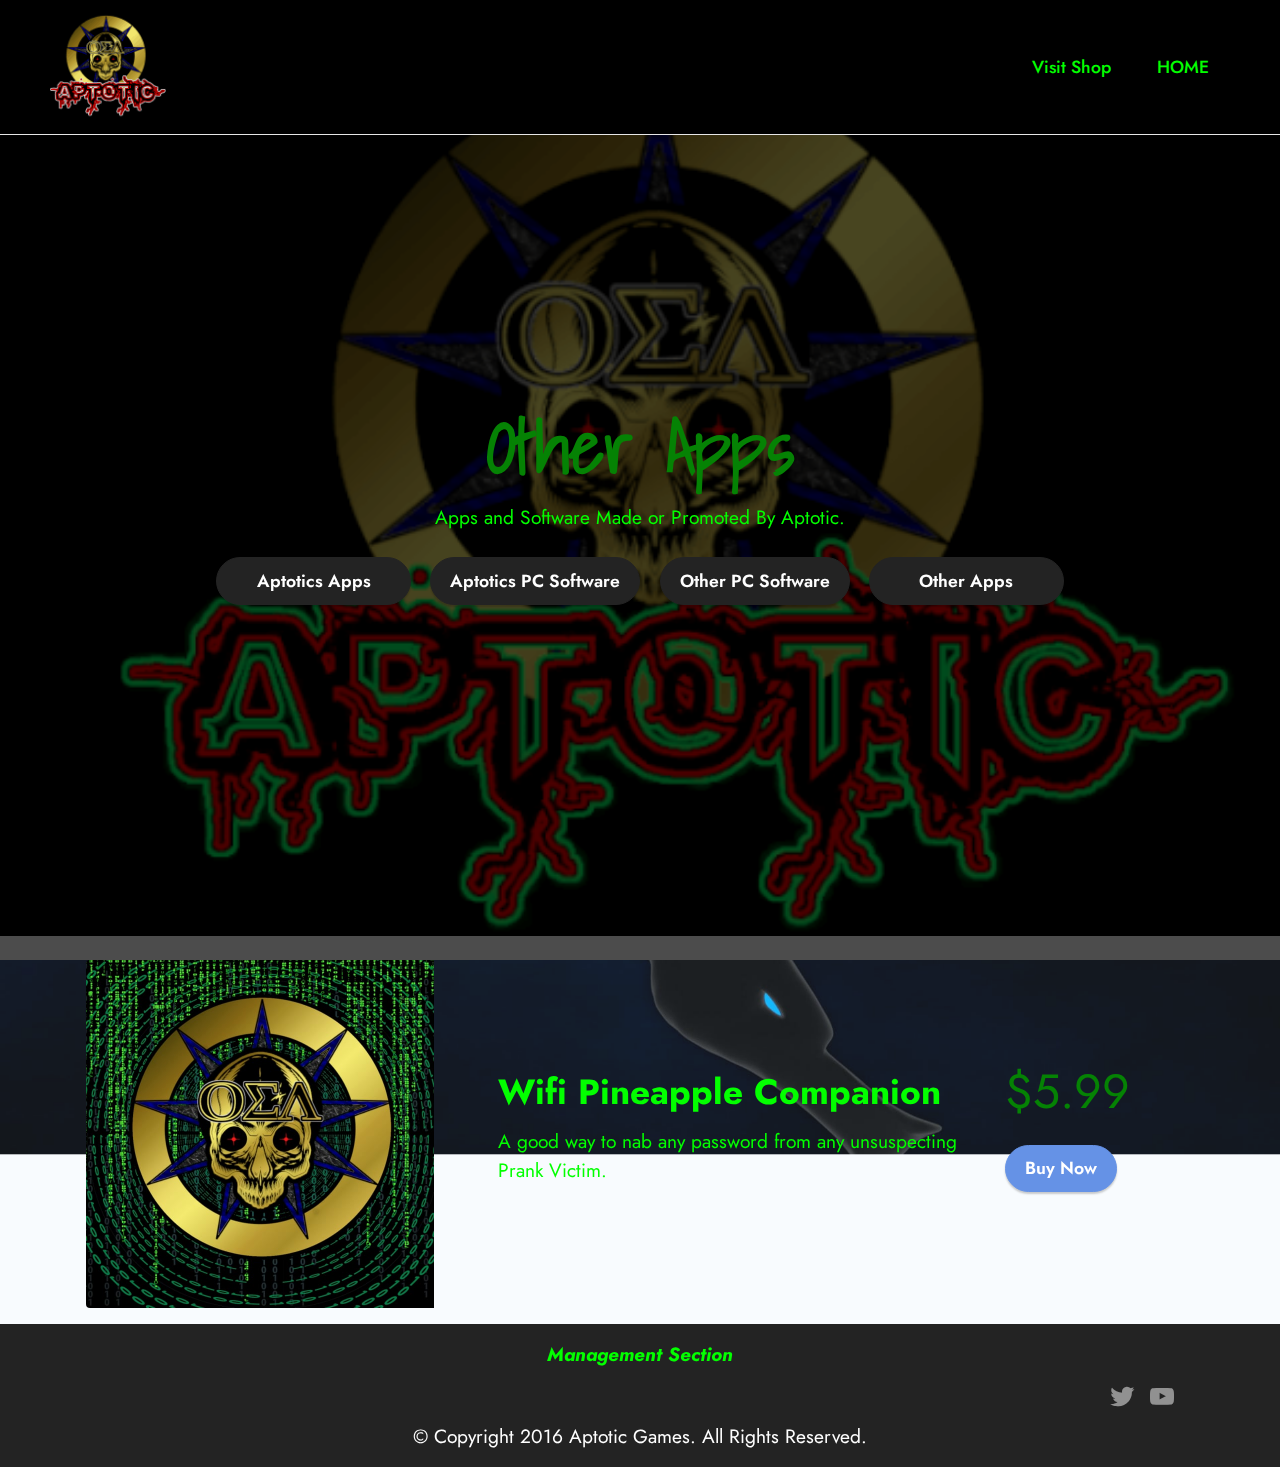
==== commit e88c0648: "update" ====
--- a/Other Apps.html
+++ b/Other Apps.html
@@ -169,7 +169,7 @@
             </div>
         </div>
     </div>
-</section><section class="display-7" style="padding: 0;align-items: center;justify-content: center;flex-wrap: wrap;    align-content: center;display: flex;position: relative;height: 4rem;"><a href="https://mobiri.se/2916610" style="flex: 1 1;height: 4rem;position: absolute;width: 100%;z-index: 1;"><img alt="" style="height: 4rem;" src="[data-uri]"></a><p style="margin: 0;text-align: center;" class="display-7">&#8204;</p><a style="z-index:1" href="https://mobirise.com/builder/ai-website-generator.html">AI Website Generator</a></section><script src="assets/bootstrap/js/bootstrap.bundle.min.js"></script>  <script src="assets/parallax/jarallax.js"></script>  <script src="assets/smoothscroll/smooth-scroll.js"></script>  <script src="assets/ytplayer/index.js"></script>  <script src="assets/dropdown/js/navbar-dropdown.js"></script>  <script src="assets/theme/js/script.js"></script>  
+</section><script src="assets/bootstrap/js/bootstrap.bundle.min.js"></script>  <script src="assets/parallax/jarallax.js"></script>  <script src="assets/smoothscroll/smooth-scroll.js"></script>  <script src="assets/ytplayer/index.js"></script>  <script src="assets/dropdown/js/navbar-dropdown.js"></script>  <script src="assets/theme/js/script.js"></script>  
   
   
 </body>
